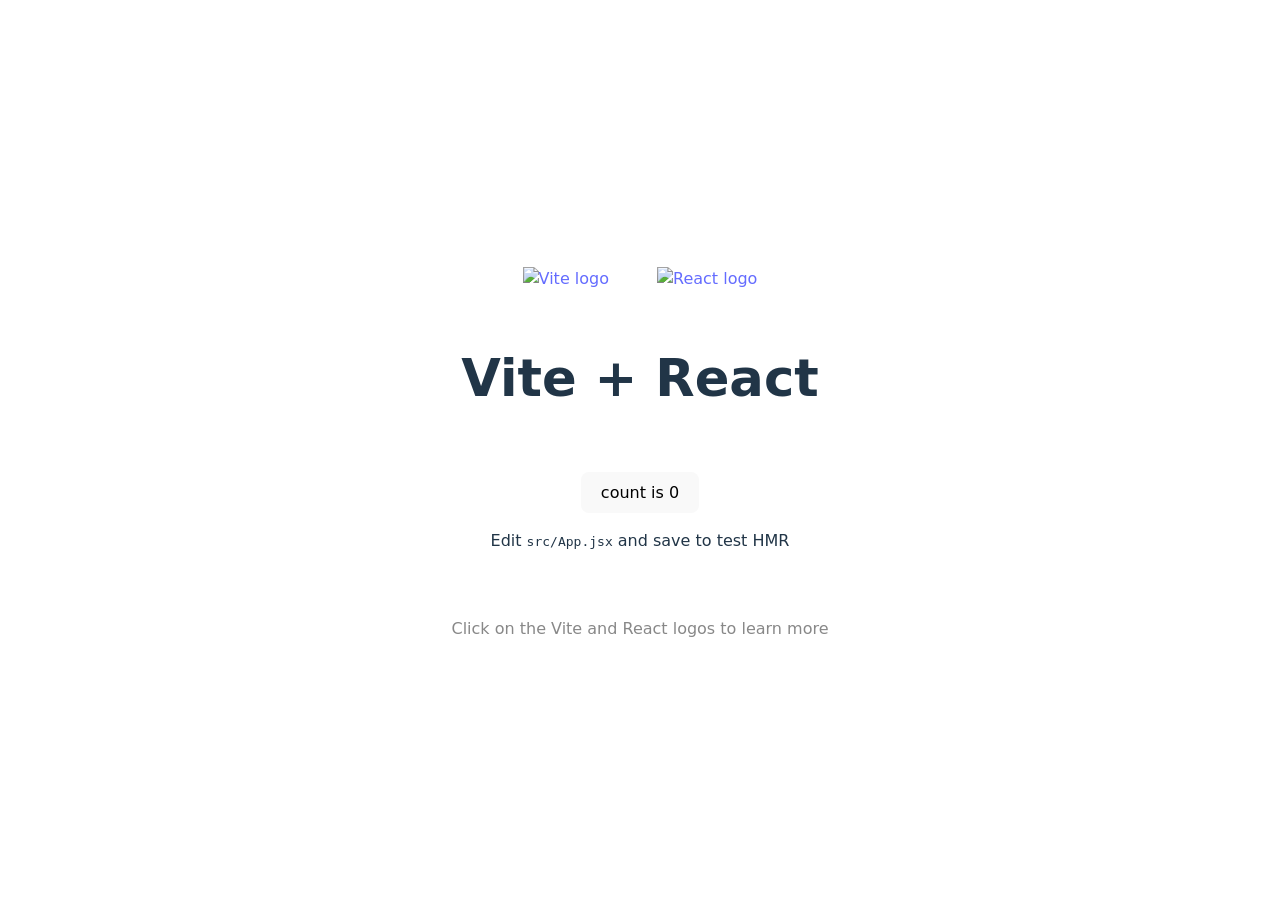
==== index.html @ d5a44532 "Add files via upload" ====
<!doctype html>
<html lang="en">
  <head>
    <meta charset="UTF-8" />
    <link rel="icon" type="image/svg+xml" href="/vite.svg" />
    <meta name="viewport" content="width=device-width, initial-scale=1.0" />
    <title>isaacquinapallo.github.io</title>
    <script type="module" crossorigin src="/assets/index-BfkMANgE.js"></script>
    <link rel="stylesheet" crossorigin href="/assets/index-D8b4DHJx.css">
  </head>
  <body>
    <div id="root"></div>
  </body>
</html>
---- assets/index-D8b4DHJx.css ----
:root{font-family:system-ui,Avenir,Helvetica,Arial,sans-serif;line-height:1.5;font-weight:400;color-scheme:light dark;color:#ffffffde;background-color:#242424;font-synthesis:none;text-rendering:optimizeLegibility;-webkit-font-smoothing:antialiased;-moz-osx-font-smoothing:grayscale}a{font-weight:500;color:#646cff;text-decoration:inherit}a:hover{color:#535bf2}body{margin:0;display:flex;place-items:center;min-width:320px;min-height:100vh}h1{font-size:3.2em;line-height:1.1}button{border-radius:8px;border:1px solid transparent;padding:.6em 1.2em;font-size:1em;font-weight:500;font-family:inherit;background-color:#1a1a1a;cursor:pointer;transition:border-color .25s}button:hover{border-color:#646cff}button:focus,button:focus-visible{outline:4px auto -webkit-focus-ring-color}@media (prefers-color-scheme: light){:root{color:#213547;background-color:#fff}a:hover{color:#747bff}button{background-color:#f9f9f9}}#root{max-width:1280px;margin:0 auto;padding:2rem;text-align:center}.logo{height:6em;padding:1.5em;will-change:filter;transition:filter .3s}.logo:hover{filter:drop-shadow(0 0 2em #646cffaa)}.logo.react:hover{filter:drop-shadow(0 0 2em #61dafbaa)}@keyframes logo-spin{0%{transform:rotate(0)}to{transform:rotate(360deg)}}@media (prefers-reduced-motion: no-preference){a:nth-of-type(2) .logo{animation:logo-spin infinite 20s linear}}.card{padding:2em}.read-the-docs{color:#888}
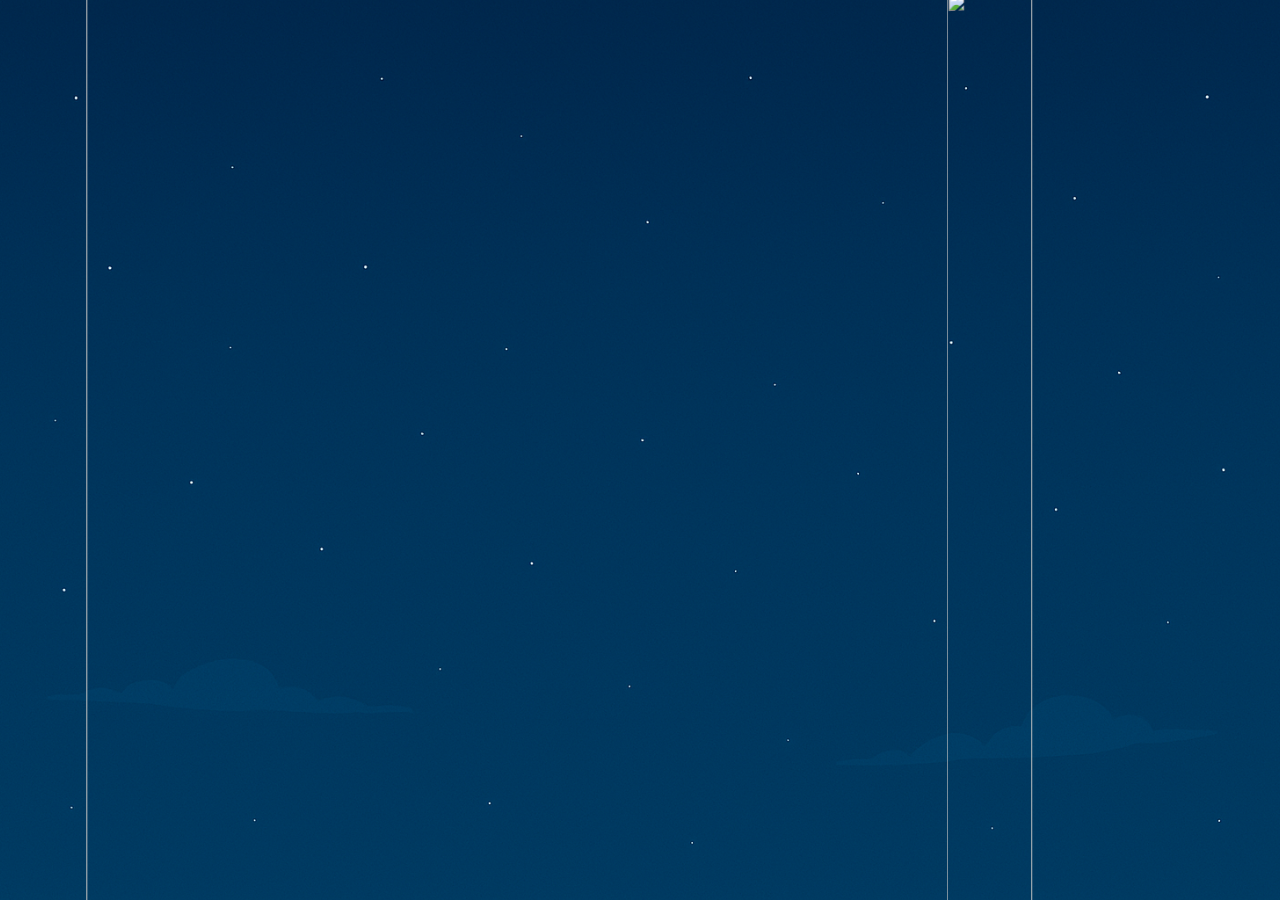
==== commit a8c93ddc: "Add files via upload Deploy sitio Next.js a GitHub Pages" ====
--- a/index.html
+++ b/index.html
@@ -1,14 +1,121 @@
-<!doctype html>
-<html lang="en">
-  <head>
-    <meta charset="UTF-8" />
-    <link rel="icon" type="image/svg+xml" href="/vite.svg" />
-    <meta name="viewport" content="width=device-width, initial-scale=1.0" />
-    <title>isaacquinapallo.github.io</title>
-    <script type="module" crossorigin src="/assets/index-BfkMANgE.js"></script>
-    <link rel="stylesheet" crossorigin href="/assets/index-D8b4DHJx.css">
-  </head>
-  <body>
-    <div id="root"></div>
-  </body>
-</html>
+<!DOCTYPE html><!--a7aXiqCaIc1jS71VJ3Pgm--><html lang="en"><head><meta charSet="utf-8"/><meta name="viewport" content="width=device-width, initial-scale=1"/><link rel="preload" href="/_next/static/media/797e433ab948586e-s.p.dbea232f.woff2" as="font" crossorigin="" type="font/woff2"/><link rel="preload" href="/_next/static/media/caa3a2e1cccd8315-s.p.853070df.woff2" as="font" crossorigin="" type="font/woff2"/><link rel="preload" as="image" href="/Carousel/Puerta Corrediza/Puerta Izquierda.svg"/><link rel="preload" as="image" href="/Carousel/Puerta Corrediza/Puerta Derecha.svg"/><link rel="preload" as="image" href="/Carousel/Escritorio/Persona y Escritorio Todo Apagado Oscuro.png"/><link rel="preload" as="image" href="/Carousel/Oficina/Sombra de Silla.png"/><link rel="preload" as="image" href="/Carousel/Oficina/Sombra de Escritorio.png"/><link rel="preload" as="image" href="/Carousel/Escritorio/Persona y Escritorio Todo Prendido.png"/><link rel="preload" as="image" href="/Carousel/Escritorio/Persona y Escritorio Todo Prendido Dado Vuelta.png"/><link rel="preload" as="image" href="/Carousel/Luna/Luna.svg"/><link rel="preload" as="image" href="/Header/main_Logo B Sin fondo.svg"/><link rel="preload" as="image" href="/Carousel/Oficina/1_Oficina_Incompleta_Con_Suelo_Luz_Columnas.png"/><link rel="stylesheet" href="/_next/static/chunks/6930494e58803799.css" data-precedence="next"/><link rel="preload" as="script" fetchPriority="low" href="/_next/static/chunks/8e9ef9e538707d31.js"/><script src="/_next/static/chunks/a5201f5752a5ea5b.js" async=""></script><script src="/_next/static/chunks/7a9e52be6ae64445.js" async=""></script><script src="/_next/static/chunks/turbopack-adad2df89b866db7.js" async=""></script><script src="/_next/static/chunks/00231a3ba1803e82.js" async=""></script><script src="/_next/static/chunks/c80fb81ac41a5ac6.js" async=""></script><script src="/_next/static/chunks/fcfad3c77d95e8aa.js" async=""></script><link rel="preload" as="image" href="/Carousel/Oficina/2_ Sombra de Oficina en Oscuridad.png"/><link rel="preload" as="image" href="/Carousel/Oficina/Planta Derecha.png"/><link rel="preload" as="image" href="/Carousel/Oficina/Planta Izquierda.png"/><link rel="preload" as="image" href="/Carousel/Oficina/Techo Sin Luz.png"/><link rel="preload" as="image" href="/Carousel/Oficina/Techo Con Luz.png"/><link rel="preload" as="image" href="/Header/Casa.svg"/><link rel="preload" as="image" href="/Header/perfil.svg"/><link rel="preload" as="image" href="/Header/Experiencia_Laboral.svg"/><link rel="preload" as="image" href="/Header/Correo.svg"/><link rel="preload" as="image" href="/Header/Github.svg"/><link rel="preload" as="image" href="/Header/Linkedin.svg"/><meta name="next-size-adjust" content=""/><title>Portafolio</title><script src="/_next/static/chunks/a6dad97d9634a72d.js" noModule=""></script></head><body class="geist_a71539c9-module__T19VSG__variable geist_mono_8d43a2aa-module__8Li5zG__variable antialiased"><div hidden=""><!--$--><!--/$--></div><div class="fixed inset-0 overflow-hidden"><div class="absolute inset-0" style="background-image:url(&#x27;/Carousel/Cielo/1_Cielo%20Nocturno.png&#x27;);background-size:cover;background-position:center"></div><div class="absolute inset-0 flex items-center justify-center"><div class="relative w-screen h-screen overflow-hidden" style="perspective:2000px"><img src="/Carousel/Puerta Corrediza/Puerta Izquierda.svg" class=" absolute left-0 top-1/2 -translate-y-1/2 w-[100%] sm:w-[50%] md:w-[45%] lg:w-[45%] xl:w-[26%] h-[120%] sm:h-[315%] md:h-[310%] lg:h-[105%] object-contain z-30 " style="transform-origin:left center"/><img src="/Carousel/Puerta Corrediza/Puerta Derecha.svg" class=" absolute right-0 top-1/2 -translate-y-1/2 w-[100%] sm:w-[50%] md:w-[45%] lg:w-[45%] xl:w-[26%] h-[120%] sm:h-[315%] md:h-[310%] lg:h-[105%] object-contain z-30 " style="transform-origin:right center"/><img src="/Carousel/Escritorio/Persona y Escritorio Todo Apagado Oscuro.png" class="absolute opacity-0 w-[80%] bottom-0 left-1/2 -translate-x-1/2 z-100"/><img src="/Carousel/Oficina/Sombra de Silla.png" class="absolute opacity-0 w-[80%] bottom-0 left-1/2 -translate-x-1/2 z-100"/><img src="/Carousel/Oficina/Sombra de Escritorio.png" class="absolute opacity-0 w-[80%] bottom-0 left-1/2 -translate-x-1/2 z-100"/><img src="/Carousel/Escritorio/Persona y Escritorio Todo Prendido.png" class="absolute opacity-0 w-[80%] bottom-0 left-1/2 -translate-x-1/2 z-100"/><img src="/Carousel/Escritorio/Persona y Escritorio Todo Prendido Dado Vuelta.png" class="absolute opacity-0 w-[80%] bottom-0 left-1/2 -translate-x-1/2 z-100"/><img src="/Carousel/Luna/Luna.svg" class=" absolute opacity-0 left-1/2 -translate-x-1/2 z-10 top-[14%] w-45 h-35 sm:w-40 sm:h-40 md:w-56 md:h-56 lg:w-60 lg:h-45 xl:w-70 xl:h-60 " alt="Luna"/><img src="/Header/main_Logo B Sin fondo.svg" alt="Logo" class=" absolute opacity-0 left-1/2 -translate-x-1/2 z-10 top-[19%] sm:top-[17%] md:top-[18%] lg:top-[19%] w-20 sm:w-24 md:w-28 lg:w-32 h-auto "/><img src="/Carousel/Oficina/1_Oficina_Incompleta_Con_Suelo_Luz_Columnas.png" alt="Oficina" class=" absolute opacity-0 left-1/2 -translate-x-1/2 bottom-[-4%] sm:bottom-[-2%] md:bottom-[-2%] lg:bottom-[-18%] w-[155%] sm:w-[145%] md:w-[130%] lg:w-[115%] h-auto z-20 "/><img src="/Carousel/Oficina/2_ Sombra de Oficina en Oscuridad.png" alt="Sombra" class=" absolute opacity-0 left-1/2 -translate-x-1/2 bottom-[-2%] sm:bottom-[-4%] md:bottom-[-4%] lg:bottom-[-14%] w-[200%] sm:w-[185%] md:w-[170%] lg:w-[155%] h-auto z-20 "/><img alt="Edificios fase 1" loading="lazy" width="1920" height="1080" decoding="async" data-nimg="1" class=" absolute opacity-0 bottom-[+3%] sm:bottom-[0%] md:bottom-[6%] lg:bottom-[-5%] xl:bottom-[-6%] left-1/2 -translate-x-1/2 w-[90%] h-auto max-w-none " style="color:transparent;z-index:15" src="/Carousel/Edificios/1_Edificios.png"/><img alt="Edificios fase 2" loading="lazy" width="1920" height="1080" decoding="async" data-nimg="1" class=" absolute opacity-0 bottom-[+3%] sm:bottom-[0%] md:bottom-[6%] lg:bottom-[-5%] xl:bottom-[-6%] left-1/2 -translate-x-1/2 w-[90%] h-auto max-w-none " style="color:transparent;z-index:14" src="/Carousel/Edificios/2_Edificios.png"/><img alt="Edificios fase 3" loading="lazy" width="1920" height="1080" decoding="async" data-nimg="1" class=" absolute opacity-0 bottom-[+3%] sm:bottom-[0%] md:bottom-[6%] lg:bottom-[-5%] xl:bottom-[-6%] left-1/2 -translate-x-1/2 w-[90%] h-auto max-w-none " style="color:transparent;z-index:13" src="/Carousel/Edificios/3_Edificios.png"/><img alt="Edificios fase 4" loading="lazy" width="1920" height="1080" decoding="async" data-nimg="1" class=" absolute opacity-0 bottom-[+3%] sm:bottom-[0%] md:bottom-[6%] lg:bottom-[-5%] xl:bottom-[-6%] left-1/2 -translate-x-1/2 w-[90%] h-auto max-w-none " style="color:transparent;z-index:12" src="/Carousel/Edificios/4_Edificios.png"/><img alt="Edificios fase 5" loading="lazy" width="1920" height="1080" decoding="async" data-nimg="1" class=" absolute opacity-0 bottom-[+3%] sm:bottom-[0%] md:bottom-[6%] lg:bottom-[-5%] xl:bottom-[-6%] left-1/2 -translate-x-1/2 w-[90%] h-auto max-w-none " style="color:transparent;z-index:11" src="/Carousel/Edificios/5_Edificios.png"/><img alt="Edificios fase 6" loading="lazy" width="1920" height="1080" decoding="async" data-nimg="1" class=" absolute opacity-0 bottom-[+3%] sm:bottom-[0%] md:bottom-[6%] lg:bottom-[-5%] xl:bottom-[-6%] left-1/2 -translate-x-1/2 w-[90%] h-auto max-w-none " style="color:transparent;z-index:10" src="/Carousel/Edificios/6_Edificios.png"/><img src="/Carousel/Oficina/Planta Derecha.png" class="absolute opacity-0 bottom-0 right-0 w-[90%] z-25"/><img src="/Carousel/Oficina/Planta Izquierda.png" class="absolute opacity-0 bottom-0 left-0 w-[90%] z-25"/><img src="/Carousel/Oficina/Techo Sin Luz.png" alt="Techo" class=" absolute opacity-0 top-[-2%] left-1/2 -translate-x-1/2 w-[140%] sm:w-[132%] md:w-[122%] lg:w-[112%] xl:w-[106%] h-auto max-w-none z-30 "/><img src="/Carousel/Oficina/Techo Con Luz.png" alt="Techo Encendido" class=" absolute opacity-0 top-[-2%] left-1/2 -translate-x-1/2 w-[140%] sm:w-[132%] md:w-[122%] lg:w-[112%] xl:w-[106%] h-auto max-w-none z-30 "/><div class="   absolute z-[220]   cursor-pointer   opacity-0   w-[60%] max-w-[180px] /* tamaño base */   sm:w-[55%] sm:max-w-[290px] /* tamaño para pantallas pequeñas */   md:w-[45%] md:max-w-[690px] /* tamaño para pantallas medianas */   lg:w-[40%] lg:max-w-[500px] /* tamaño para pantallas grandes */      /* posicion a la derecha  */   left-[42%] sm:left-[48%] md:left-[45%] lg:left-[45%] xl:left-[48%]      bottom-[28%] /* posición base */   sm:bottom-[50%] /* posición para pantallas pequeñas */   md:bottom-[40%] /* posición para pantallas medianas */   lg:bottom-[60%] /* posición para pantallas grandes */   xl:bottom-[65%] /* posición para pantallas extra grandes */      rounded-2xl bg-white text-[#222]   shadow-2xl px-4 py-3   "><div class="   absolute left-6 bottom-[-14px]   w-0 h-0   border-l-[14px] border-l-transparent   border-r-[14px] border-r-transparent   border-t-[16px] border-t-white   "></div><p class="text-[15px] leading-4   sm:text-[18px] sm:leading-4   md:text-[20px] md:leading-5   lg:text-[20px] lg:leading-5   xl:text-[15px] xl:leading-6">Mi enfoque combina programación, análisis de datos y marketing digital para crear soluciones funcionales, atractivas y alineadas con los objetivos del cliente. 💡</p><div class="mt-2 flex items-center justify-between"><span class="text-[10px] text-gray-500 sm:text-xs">Click para continuar</span><span class="text-[10px] text-gray-400 sm:text-xs">1<!-- -->/<!-- -->5</span></div></div><div class=" fixed left-6 top-1/2 -translate-y-1/2 opacity-0 flex flex-col items-center gap-3 rounded-[28px] p-2 bg-black/40 backdrop-blur-md z-[200] "><a href="/" class="
+    group relative
+    bg-white rounded-full
+    transition-all duration-300 ease-out
+    hover:-translate-y-2 hover:scale-[1.18]
+    hover:shadow-[0_0_28px_rgba(255,255,255,0.9)]
+    active:scale-110
+  "><img src="/Header/Casa.svg" alt="Home" class="
+    object-center p-3
+    w-12 h-12 sm:w-14 sm:h-14 md:w-16 md:h-16
+    transition-transform duration-300 ease-out
+    group-hover:scale-110
+  "/><span class="
+    pointer-events-none
+    absolute top-1/2 -translate-y-1/2 left-[120%]
+    opacity-0 group-hover:opacity-100
+    transition-all duration-200
+    bg-black/80 text-white text-sm sm:text-base
+    px-3 py-2 rounded-md
+    whitespace-nowrap
+  ">Home</span></a><button type="button" class="
+    group relative
+    bg-white rounded-full
+    transition-all duration-300 ease-out
+    hover:-translate-y-2 hover:scale-[1.18]
+    hover:shadow-[0_0_28px_rgba(255,255,255,0.9)]
+    active:scale-110
+  "><img src="/Header/perfil.svg" alt="Perfil" class="
+    object-center p-3
+    w-12 h-12 sm:w-14 sm:h-14 md:w-16 md:h-16
+    transition-transform duration-300 ease-out
+    group-hover:scale-110
+  "/><span class="
+    pointer-events-none
+    absolute top-1/2 -translate-y-1/2 left-[120%]
+    opacity-0 group-hover:opacity-100
+    transition-all duration-200
+    bg-black/80 text-white text-sm sm:text-base
+    px-3 py-2 rounded-md
+    whitespace-nowrap
+  ">Perfil</span></button><button type="button" class="
+    group relative
+    bg-white rounded-full
+    transition-all duration-300 ease-out
+    hover:-translate-y-2 hover:scale-[1.18]
+    hover:shadow-[0_0_28px_rgba(255,255,255,0.9)]
+    active:scale-110
+  "><img src="/Header/Experiencia_Laboral.svg" alt="Experiencia" class="
+    object-center p-3
+    w-12 h-12 sm:w-14 sm:h-14 md:w-16 md:h-16
+    transition-transform duration-300 ease-out
+    group-hover:scale-110
+  "/><span class="
+    pointer-events-none
+    absolute top-1/2 -translate-y-1/2 left-[120%]
+    opacity-0 group-hover:opacity-100
+    transition-all duration-200
+    bg-black/80 text-white text-sm sm:text-base
+    px-3 py-2 rounded-md
+    whitespace-nowrap
+  ">Experiencia</span></button><a href="mailto:isaacquinapallo@gmail.com" target="_blank" rel="noopener noreferrer" class="
+    group relative
+    bg-white rounded-full
+    transition-all duration-300 ease-out
+    hover:-translate-y-2 hover:scale-[1.18]
+    hover:shadow-[0_0_28px_rgba(255,255,255,0.9)]
+    active:scale-110
+  "><img src="/Header/Correo.svg" alt="Correo" class="
+    object-center p-3
+    w-12 h-12 sm:w-14 sm:h-14 md:w-16 md:h-16
+    transition-transform duration-300 ease-out
+    group-hover:scale-110
+  "/><span class="
+    pointer-events-none
+    absolute top-1/2 -translate-y-1/2 left-[120%]
+    opacity-0 group-hover:opacity-100
+    transition-all duration-200
+    bg-black/80 text-white text-sm sm:text-base
+    px-3 py-2 rounded-md
+    whitespace-nowrap
+  ">Correo</span></a><a href="https://github.com/isaacquinapallo" target="_blank" rel="noopener noreferrer" class="
+    group relative
+    bg-white rounded-full
+    transition-all duration-300 ease-out
+    hover:-translate-y-2 hover:scale-[1.18]
+    hover:shadow-[0_0_28px_rgba(255,255,255,0.9)]
+    active:scale-110
+  "><img src="/Header/Github.svg" alt="Github" class="
+    object-center p-3
+    w-12 h-12 sm:w-14 sm:h-14 md:w-16 md:h-16
+    transition-transform duration-300 ease-out
+    group-hover:scale-110
+  "/><span class="
+    pointer-events-none
+    absolute top-1/2 -translate-y-1/2 left-[120%]
+    opacity-0 group-hover:opacity-100
+    transition-all duration-200
+    bg-black/80 text-white text-sm sm:text-base
+    px-3 py-2 rounded-md
+    whitespace-nowrap
+  ">Github</span></a><a href="https://www.linkedin.com/in/isaacquinapallo/" target="_blank" rel="noopener noreferrer" class="
+    group relative
+    bg-white rounded-full
+    transition-all duration-300 ease-out
+    hover:-translate-y-2 hover:scale-[1.18]
+    hover:shadow-[0_0_28px_rgba(255,255,255,0.9)]
+    active:scale-110
+  "><img src="/Header/Linkedin.svg" alt="Linkedin" class="
+    object-center p-3
+    w-12 h-12 sm:w-14 sm:h-14 md:w-16 md:h-16
+    transition-transform duration-300 ease-out
+    group-hover:scale-110
+  "/><span class="
+    pointer-events-none
+    absolute top-1/2 -translate-y-1/2 left-[120%]
+    opacity-0 group-hover:opacity-100
+    transition-all duration-200
+    bg-black/80 text-white text-sm sm:text-base
+    px-3 py-2 rounded-md
+    whitespace-nowrap
+  ">Linkedin</span></a></div><button class="fixed bottom-4 left-4 z-[200] px-4 py-2 bg-black/80 text-white rounded-lg shadow-lg hover:bg-black transition-all duration-300">Saltar animación</button></div></div></div><!--$--><!--/$--><script src="/_next/static/chunks/8e9ef9e538707d31.js" id="_R_" async=""></script><script>(self.__next_f=self.__next_f||[]).push([0])</script><script>self.__next_f.push([1,"1:\"$Sreact.fragment\"\n2:I[1304,[\"/_next/static/chunks/00231a3ba1803e82.js\",\"/_next/static/chunks/c80fb81ac41a5ac6.js\"],\"default\"]\n3:I[58604,[\"/_next/static/chunks/00231a3ba1803e82.js\",\"/_next/static/chunks/c80fb81ac41a5ac6.js\"],\"default\"]\n4:I[6531,[\"/_next/static/chunks/00231a3ba1803e82.js\",\"/_next/static/chunks/c80fb81ac41a5ac6.js\"],\"ClientPageRoot\"]\n5:I[15464,[\"/_next/static/chunks/00231a3ba1803e82.js\",\"/_next/static/chunks/fcfad3c77d95e8aa.js\"],\"default\"]\n8:I[71310,[\"/_next/static/chunks/00231a3ba1803e82.js\",\"/_next/static/chunks/c80fb81ac41a5ac6.js\"],\"OutletBoundary\"]\n9:\"$Sreact.suspense\"\nb:I[71310,[\"/_next/static/chunks/00231a3ba1803e82.js\",\"/_next/static/chunks/c80fb81ac41a5ac6.js\"],\"ViewportBoundary\"]\nd:I[71310,[\"/_next/static/chunks/00231a3ba1803e82.js\",\"/_next/static/chunks/c80fb81ac41a5ac6.js\"],\"MetadataBoundary\"]\nf:I[73851,[\"/_next/static/chunks/00231a3ba1803e82.js\",\"/_next/static/chunks/c80fb81ac41a5ac6.js\"],\"default\"]\n:HL[\"/_next/static/chunks/6930494e58803799.css\",\"style\"]\n:HL[\"/_next/static/media/797e433ab948586e-s.p.dbea232f.woff2\",\"font\",{\"crossOrigin\":\"\",\"type\":\"font/woff2\"}]\n:HL[\"/_next/static/media/caa3a2e1cccd8315-s.p.853070df.woff2\",\"font\",{\"crossOrigin\":\"\",\"type\":\"font/woff2\"}]\n"])</script><script>self.__next_f.push([1,"0:{\"P\":null,\"b\":\"a7aXiqCaIc1jS71VJ3Pgm\",\"c\":[\"\",\"\"],\"q\":\"\",\"i\":false,\"f\":[[[\"\",{\"children\":[\"__PAGE__\",{}]},\"$undefined\",\"$undefined\",true],[[\"$\",\"$1\",\"c\",{\"children\":[[[\"$\",\"link\",\"0\",{\"rel\":\"stylesheet\",\"href\":\"/_next/static/chunks/6930494e58803799.css\",\"precedence\":\"next\",\"crossOrigin\":\"$undefined\",\"nonce\":\"$undefined\"}]],[\"$\",\"html\",null,{\"lang\":\"en\",\"children\":[\"$\",\"body\",null,{\"className\":\"geist_a71539c9-module__T19VSG__variable geist_mono_8d43a2aa-module__8Li5zG__variable antialiased\",\"children\":[\"$\",\"$L2\",null,{\"parallelRouterKey\":\"children\",\"error\":\"$undefined\",\"errorStyles\":\"$undefined\",\"errorScripts\":\"$undefined\",\"template\":[\"$\",\"$L3\",null,{}],\"templateStyles\":\"$undefined\",\"templateScripts\":\"$undefined\",\"notFound\":[[[\"$\",\"title\",null,{\"children\":\"404: This page could not be found.\"}],[\"$\",\"div\",null,{\"style\":{\"fontFamily\":\"system-ui,\\\"Segoe UI\\\",Roboto,Helvetica,Arial,sans-serif,\\\"Apple Color Emoji\\\",\\\"Segoe UI Emoji\\\"\",\"height\":\"100vh\",\"textAlign\":\"center\",\"display\":\"flex\",\"flexDirection\":\"column\",\"alignItems\":\"center\",\"justifyContent\":\"center\"},\"children\":[\"$\",\"div\",null,{\"children\":[[\"$\",\"style\",null,{\"dangerouslySetInnerHTML\":{\"__html\":\"body{color:#000;background:#fff;margin:0}.next-error-h1{border-right:1px solid rgba(0,0,0,.3)}@media (prefers-color-scheme:dark){body{color:#fff;background:#000}.next-error-h1{border-right:1px solid rgba(255,255,255,.3)}}\"}}],[\"$\",\"h1\",null,{\"className\":\"next-error-h1\",\"style\":{\"display\":\"inline-block\",\"margin\":\"0 20px 0 0\",\"padding\":\"0 23px 0 0\",\"fontSize\":24,\"fontWeight\":500,\"verticalAlign\":\"top\",\"lineHeight\":\"49px\"},\"children\":404}],[\"$\",\"div\",null,{\"style\":{\"display\":\"inline-block\"},\"children\":[\"$\",\"h2\",null,{\"style\":{\"fontSize\":14,\"fontWeight\":400,\"lineHeight\":\"49px\",\"margin\":0},\"children\":\"This page could not be found.\"}]}]]}]}]],[]],\"forbidden\":\"$undefined\",\"unauthorized\":\"$undefined\"}]}]}]]}],{\"children\":[[\"$\",\"$1\",\"c\",{\"children\":[[\"$\",\"$L4\",null,{\"Component\":\"$5\",\"serverProvidedParams\":{\"searchParams\":{},\"params\":{},\"promises\":[\"$@6\",\"$@7\"]}}],[[\"$\",\"script\",\"script-0\",{\"src\":\"/_next/static/chunks/00231a3ba1803e82.js\",\"async\":true,\"nonce\":\"$undefined\"}],[\"$\",\"script\",\"script-1\",{\"src\":\"/_next/static/chunks/fcfad3c77d95e8aa.js\",\"async\":true,\"nonce\":\"$undefined\"}]],[\"$\",\"$L8\",null,{\"children\":[\"$\",\"$9\",null,{\"name\":\"Next.MetadataOutlet\",\"children\":\"$@a\"}]}]]}],{},null,false,false]},null,false,false],[\"$\",\"$1\",\"h\",{\"children\":[null,[\"$\",\"$Lb\",null,{\"children\":\"$@c\"}],[\"$\",\"div\",null,{\"hidden\":true,\"children\":[\"$\",\"$Ld\",null,{\"children\":[\"$\",\"$9\",null,{\"name\":\"Next.Metadata\",\"children\":\"$@e\"}]}]}],[\"$\",\"meta\",null,{\"name\":\"next-size-adjust\",\"content\":\"\"}]]}],false]],\"m\":\"$undefined\",\"G\":[\"$f\",[]],\"S\":true}\n"])</script><script>self.__next_f.push([1,"6:{}\n7:\"$0:f:0:1:1:children:0:props:children:0:props:serverProvidedParams:params\"\n"])</script><script>self.__next_f.push([1,"c:[[\"$\",\"meta\",\"0\",{\"charSet\":\"utf-8\"}],[\"$\",\"meta\",\"1\",{\"name\":\"viewport\",\"content\":\"width=device-width, initial-scale=1\"}]]\n"])</script><script>self.__next_f.push([1,"e:[[\"$\",\"title\",\"0\",{\"children\":\"Portafolio\"}]]\na:null\n"])</script></body></html>
--- a/_next/static/chunks/6930494e58803799.css
+++ b/_next/static/chunks/6930494e58803799.css
@@ -0,0 +1,3 @@
+@font-face{font-family:Geist;font-style:normal;font-weight:100 900;font-display:swap;src:url(../media/8a480f0b521d4e75-s.8e0177b5.woff2)format("woff2");unicode-range:U+301,U+400-45F,U+490-491,U+4B0-4B1,U+2116}@font-face{font-family:Geist;font-style:normal;font-weight:100 900;font-display:swap;src:url(../media/7178b3e590c64307-s.b97b3418.woff2)format("woff2");unicode-range:U+100-2BA,U+2BD-2C5,U+2C7-2CC,U+2CE-2D7,U+2DD-2FF,U+304,U+308,U+329,U+1D00-1DBF,U+1E00-1E9F,U+1EF2-1EFF,U+2020,U+20A0-20AB,U+20AD-20C0,U+2113,U+2C60-2C7F,U+A720-A7FF}@font-face{font-family:Geist;font-style:normal;font-weight:100 900;font-display:swap;src:url(../media/caa3a2e1cccd8315-s.p.853070df.woff2)format("woff2");unicode-range:U+??,U+131,U+152-153,U+2BB-2BC,U+2C6,U+2DA,U+2DC,U+304,U+308,U+329,U+2000-206F,U+20AC,U+2122,U+2191,U+2193,U+2212,U+2215,U+FEFF,U+FFFD}@font-face{font-family:Geist Fallback;src:local(Arial);ascent-override:95.94%;descent-override:28.16%;line-gap-override:0.0%;size-adjust:104.76%}.geist_a71539c9-module__T19VSG__className{font-family:Geist,Geist Fallback;font-style:normal}.geist_a71539c9-module__T19VSG__variable{--font-geist-sans:"Geist","Geist Fallback"}
+@font-face{font-family:Geist Mono;font-style:normal;font-weight:100 900;font-display:swap;src:url(../media/4fa387ec64143e14-s.c1fdd6c2.woff2)format("woff2");unicode-range:U+301,U+400-45F,U+490-491,U+4B0-4B1,U+2116}@font-face{font-family:Geist Mono;font-style:normal;font-weight:100 900;font-display:swap;src:url(../media/bbc41e54d2fcbd21-s.799d8ef8.woff2)format("woff2");unicode-range:U+100-2BA,U+2BD-2C5,U+2C7-2CC,U+2CE-2D7,U+2DD-2FF,U+304,U+308,U+329,U+1D00-1DBF,U+1E00-1E9F,U+1EF2-1EFF,U+2020,U+20A0-20AB,U+20AD-20C0,U+2113,U+2C60-2C7F,U+A720-A7FF}@font-face{font-family:Geist Mono;font-style:normal;font-weight:100 900;font-display:swap;src:url(../media/797e433ab948586e-s.p.dbea232f.woff2)format("woff2");unicode-range:U+??,U+131,U+152-153,U+2BB-2BC,U+2C6,U+2DA,U+2DC,U+304,U+308,U+329,U+2000-206F,U+20AC,U+2122,U+2191,U+2193,U+2212,U+2215,U+FEFF,U+FFFD}@font-face{font-family:Geist Mono Fallback;src:local(Arial);ascent-override:74.67%;descent-override:21.92%;line-gap-override:0.0%;size-adjust:134.59%}.geist_mono_8d43a2aa-module__8Li5zG__className{font-family:Geist Mono,Geist Mono Fallback;font-style:normal}.geist_mono_8d43a2aa-module__8Li5zG__variable{--font-geist-mono:"Geist Mono","Geist Mono Fallback"}
+@layer properties{@supports (((-webkit-hyphens:none)) and (not (margin-trim:inline))) or ((-moz-orient:inline) and (not (color:rgb(from red r g b)))){*,:before,:after,::backdrop{--tw-translate-x:0;--tw-translate-y:0;--tw-translate-z:0;--tw-rotate-x:initial;--tw-rotate-y:initial;--tw-rotate-z:initial;--tw-skew-x:initial;--tw-skew-y:initial;--tw-space-y-reverse:0;--tw-border-style:solid;--tw-leading:initial;--tw-font-weight:initial;--tw-shadow:0 0 #0000;--tw-shadow-color:initial;--tw-shadow-alpha:100%;--tw-inset-shadow:0 0 #0000;--tw-inset-shadow-color:initial;--tw-inset-shadow-alpha:100%;--tw-ring-color:initial;--tw-ring-shadow:0 0 #0000;--tw-inset-ring-color:initial;--tw-inset-ring-shadow:0 0 #0000;--tw-ring-inset:initial;--tw-ring-offset-width:0px;--tw-ring-offset-color:#fff;--tw-ring-offset-shadow:0 0 #0000;--tw-backdrop-blur:initial;--tw-backdrop-brightness:initial;--tw-backdrop-contrast:initial;--tw-backdrop-grayscale:initial;--tw-backdrop-hue-rotate:initial;--tw-backdrop-invert:initial;--tw-backdrop-opacity:initial;--tw-backdrop-saturate:initial;--tw-backdrop-sepia:initial;--tw-duration:initial;--tw-ease:initial;--tw-scale-x:1;--tw-scale-y:1;--tw-scale-z:1}}}@layer theme{:root,:host{--color-gray-50:#f9fafb;--color-gray-200:#e5e7eb;--color-gray-400:#99a1af;--color-gray-500:#6a7282;--color-gray-600:#4a5565;--color-gray-700:#364153;--color-black:#000;--color-white:#fff;--spacing:.25rem;--container-md:28rem;--container-3xl:48rem;--container-4xl:56rem;--text-xs:.75rem;--text-xs--line-height:calc(1/.75);--text-sm:.875rem;--text-sm--line-height:calc(1.25/.875);--text-base:1rem;--text-base--line-height:calc(1.5/1);--text-lg:1.125rem;--text-lg--line-height:calc(1.75/1.125);--text-xl:1.25rem;--text-xl--line-height:calc(1.75/1.25);--text-2xl:1.5rem;--text-2xl--line-height:calc(2/1.5);--text-3xl:1.875rem;--text-3xl--line-height:calc(2.25/1.875);--font-weight-semibold:600;--font-weight-bold:700;--radius-md:.375rem;--radius-lg:.5rem;--radius-xl:.75rem;--radius-2xl:1rem;--radius-3xl:1.5rem;--ease-out:cubic-bezier(0,0,.2,1);--blur-sm:8px;--blur-md:12px;--aspect-video:16/9;--default-transition-duration:.15s;--default-transition-timing-function:cubic-bezier(.4,0,.2,1);--default-font-family:var(--font-geist-sans);--default-mono-font-family:var(--font-geist-mono)}@supports (color:lab(0% 0 0)){:root,:host{--color-gray-50:lab(98.2596% -.247031 -.706708);--color-gray-200:lab(91.6229% -.159085 -2.26791);--color-gray-400:lab(65.9269% -.832707 -8.17474);--color-gray-500:lab(47.7841% -.393212 -10.0268);--color-gray-600:lab(35.6337% -1.58697 -10.8425);--color-gray-700:lab(27.1134% -.956401 -12.3224)}}}@layer base{*,:after,:before,::backdrop{box-sizing:border-box;border:0 solid;margin:0;padding:0}::file-selector-button{box-sizing:border-box;border:0 solid;margin:0;padding:0}html,:host{-webkit-text-size-adjust:100%;tab-size:4;line-height:1.5;font-family:var(--default-font-family,ui-sans-serif,system-ui,sans-serif,"Apple Color Emoji","Segoe UI Emoji","Segoe UI Symbol","Noto Color Emoji");font-feature-settings:var(--default-font-feature-settings,normal);font-variation-settings:var(--default-font-variation-settings,normal);-webkit-tap-highlight-color:transparent}hr{height:0;color:inherit;border-top-width:1px}abbr:where([title]){-webkit-text-decoration:underline dotted;text-decoration:underline dotted}h1,h2,h3,h4,h5,h6{font-size:inherit;font-weight:inherit}a{color:inherit;-webkit-text-decoration:inherit;-webkit-text-decoration:inherit;-webkit-text-decoration:inherit;-webkit-text-decoration:inherit;text-decoration:inherit}b,strong{font-weight:bolder}code,kbd,samp,pre{font-family:var(--default-mono-font-family,ui-monospace,SFMono-Regular,Menlo,Monaco,Consolas,"Liberation Mono","Courier New",monospace);font-feature-settings:var(--default-mono-font-feature-settings,normal);font-variation-settings:var(--default-mono-font-variation-settings,normal);font-size:1em}small{font-size:80%}sub,sup{vertical-align:baseline;font-size:75%;line-height:0;position:relative}sub{bottom:-.25em}sup{top:-.5em}table{text-indent:0;border-color:inherit;border-collapse:collapse}:-moz-focusring{outline:auto}progress{vertical-align:baseline}summary{display:list-item}ol,ul,menu{list-style:none}img,svg,video,canvas,audio,iframe,embed,object{vertical-align:middle;display:block}img,video{max-width:100%;height:auto}button,input,select,optgroup,textarea{font:inherit;font-feature-settings:inherit;font-variation-settings:inherit;letter-spacing:inherit;color:inherit;opacity:1;background-color:#0000;border-radius:0}::file-selector-button{font:inherit;font-feature-settings:inherit;font-variation-settings:inherit;letter-spacing:inherit;color:inherit;opacity:1;background-color:#0000;border-radius:0}:where(select:is([multiple],[size])) optgroup{font-weight:bolder}:where(select:is([multiple],[size])) optgroup option{padding-inline-start:20px}::file-selector-button{margin-inline-end:4px}::placeholder{opacity:1}@supports (not ((-webkit-appearance:-apple-pay-button))) or (contain-intrinsic-size:1px){::placeholder{color:currentColor}@supports (color:color-mix(in lab, red, red)){::placeholder{color:color-mix(in oklab,currentcolor 50%,transparent)}}}textarea{resize:vertical}::-webkit-search-decoration{-webkit-appearance:none}::-webkit-date-and-time-value{min-height:1lh;text-align:inherit}::-webkit-datetime-edit{display:inline-flex}::-webkit-datetime-edit-fields-wrapper{padding:0}::-webkit-datetime-edit{padding-block:0}::-webkit-datetime-edit-year-field{padding-block:0}::-webkit-datetime-edit-month-field{padding-block:0}::-webkit-datetime-edit-day-field{padding-block:0}::-webkit-datetime-edit-hour-field{padding-block:0}::-webkit-datetime-edit-minute-field{padding-block:0}::-webkit-datetime-edit-second-field{padding-block:0}::-webkit-datetime-edit-millisecond-field{padding-block:0}::-webkit-datetime-edit-meridiem-field{padding-block:0}::-webkit-calendar-picker-indicator{line-height:1}:-moz-ui-invalid{box-shadow:none}button,input:where([type=button],[type=reset],[type=submit]){appearance:button}::file-selector-button{appearance:button}::-webkit-inner-spin-button{height:auto}::-webkit-outer-spin-button{height:auto}[hidden]:where(:not([hidden=until-found])){display:none!important}}@layer components;@layer utilities{.pointer-events-none{pointer-events:none}.absolute{position:absolute}.fixed{position:fixed}.relative{position:relative}.inset-0{inset:calc(var(--spacing)*0)}.top-0{top:calc(var(--spacing)*0)}.top-1\/2{top:50%}.top-4{top:calc(var(--spacing)*4)}.top-10{top:calc(var(--spacing)*10)}.top-12{top:calc(var(--spacing)*12)}.top-\[-2\%\]{top:-2%}.top-\[14\%\]{top:14%}.top-\[19\%\]{top:19%}.right-0{right:calc(var(--spacing)*0)}.right-4{right:calc(var(--spacing)*4)}.-bottom-5{bottom:calc(var(--spacing)*-5)}.-bottom-20{bottom:calc(var(--spacing)*-20)}.-bottom-35{bottom:calc(var(--spacing)*-35)}.bottom-0{bottom:calc(var(--spacing)*0)}.bottom-4{bottom:calc(var(--spacing)*4)}.bottom-\[\+3\%\]{bottom:3%}.bottom-\[-2\%\]{bottom:-2%}.bottom-\[-4\%\]{bottom:-4%}.bottom-\[-14px\]{bottom:-14px}.bottom-\[28\%\]{bottom:28%}.left-0{left:calc(var(--spacing)*0)}.left-1\/2{left:50%}.left-4{left:calc(var(--spacing)*4)}.left-6{left:calc(var(--spacing)*6)}.left-\[42\%\]{left:42%}.left-\[120\%\]{left:120%}.z-10{z-index:10}.z-11{z-index:11}.z-12{z-index:12}.z-13{z-index:13}.z-14{z-index:14}.z-15{z-index:15}.z-20{z-index:20}.z-25{z-index:25}.z-30{z-index:30}.z-100,.z-\[100\]{z-index:100}.z-\[200\]{z-index:200}.z-\[220\]{z-index:220}.z-\[300\]{z-index:300}.mt-2{margin-top:calc(var(--spacing)*2)}.mt-6{margin-top:calc(var(--spacing)*6)}.mb-2{margin-bottom:calc(var(--spacing)*2)}.mb-3{margin-bottom:calc(var(--spacing)*3)}.mb-4{margin-bottom:calc(var(--spacing)*4)}.mb-6{margin-bottom:calc(var(--spacing)*6)}.ml-5{margin-left:calc(var(--spacing)*5)}.flex{display:flex}.grid{display:grid}.inline-flex{display:inline-flex}.aspect-video{aspect-ratio:var(--aspect-video)}.h-0{height:calc(var(--spacing)*0)}.h-10{height:calc(var(--spacing)*10)}.h-12{height:calc(var(--spacing)*12)}.h-35{height:calc(var(--spacing)*35)}.h-40{height:calc(var(--spacing)*40)}.h-\[120\%\]{height:120%}.h-auto{height:auto}.h-full{height:100%}.h-screen{height:100vh}.max-h-\[90vh\]{max-height:90vh}.min-h-screen{min-height:100vh}.w-0{width:calc(var(--spacing)*0)}.w-10{width:calc(var(--spacing)*10)}.w-12{width:calc(var(--spacing)*12)}.w-20{width:calc(var(--spacing)*20)}.w-30{width:calc(var(--spacing)*30)}.w-40{width:calc(var(--spacing)*40)}.w-45{width:calc(var(--spacing)*45)}.w-\[25\%\]{width:25%}.w-\[60\%\]{width:60%}.w-\[80\%\]{width:80%}.w-\[90\%\]{width:90%}.w-\[100\%\]{width:100%}.w-\[140\%\]{width:140%}.w-\[150\%\]{width:150%}.w-\[155\%\]{width:155%}.w-\[200\%\]{width:200%}.w-full{width:100%}.w-screen{width:100vw}.max-w-3xl{max-width:var(--container-3xl)}.max-w-4xl{max-width:var(--container-4xl)}.max-w-\[180px\]{max-width:180px}.max-w-\[1600px\]{max-width:1600px}.max-w-md{max-width:var(--container-md)}.max-w-none{max-width:none}.-translate-x-1\/2{--tw-translate-x:calc(calc(1/2*100%)*-1);translate:var(--tw-translate-x)var(--tw-translate-y)}.-translate-y-1\/2{--tw-translate-y:calc(calc(1/2*100%)*-1);translate:var(--tw-translate-x)var(--tw-translate-y)}.transform{transform:var(--tw-rotate-x,)var(--tw-rotate-y,)var(--tw-rotate-z,)var(--tw-skew-x,)var(--tw-skew-y,)}.cursor-pointer{cursor:pointer}.list-disc{list-style-type:disc}.flex-col{flex-direction:column}.flex-wrap{flex-wrap:wrap}.items-center{align-items:center}.justify-between{justify-content:space-between}.justify-center{justify-content:center}.gap-3{gap:calc(var(--spacing)*3)}.gap-6{gap:calc(var(--spacing)*6)}:where(.space-y-2>:not(:last-child)){--tw-space-y-reverse:0;margin-block-start:calc(calc(var(--spacing)*2)*var(--tw-space-y-reverse));margin-block-end:calc(calc(var(--spacing)*2)*calc(1 - var(--tw-space-y-reverse)))}:where(.space-y-4>:not(:last-child)){--tw-space-y-reverse:0;margin-block-start:calc(calc(var(--spacing)*4)*var(--tw-space-y-reverse));margin-block-end:calc(calc(var(--spacing)*4)*calc(1 - var(--tw-space-y-reverse)))}:where(.space-y-5>:not(:last-child)){--tw-space-y-reverse:0;margin-block-start:calc(calc(var(--spacing)*5)*var(--tw-space-y-reverse));margin-block-end:calc(calc(var(--spacing)*5)*calc(1 - var(--tw-space-y-reverse)))}.overflow-hidden{overflow:hidden}.overflow-y-auto{overflow-y:auto}.rounded-2xl{border-radius:var(--radius-2xl)}.rounded-3xl{border-radius:var(--radius-3xl)}.rounded-\[28px\]{border-radius:28px}.rounded-full{border-radius:3.40282e38px}.rounded-lg{border-radius:var(--radius-lg)}.rounded-md{border-radius:var(--radius-md)}.rounded-xl{border-radius:var(--radius-xl)}.border{border-style:var(--tw-border-style);border-width:1px}.border-t-\[16px\]{border-top-style:var(--tw-border-style);border-top-width:16px}.border-r-\[14px\]{border-right-style:var(--tw-border-style);border-right-width:14px}.border-l-\[14px\]{border-left-style:var(--tw-border-style);border-left-width:14px}.border-black{border-color:var(--color-black)}.border-gray-200{border-color:var(--color-gray-200)}.border-t-white{border-top-color:var(--color-white)}.border-r-transparent{border-right-color:#0000}.border-l-transparent{border-left-color:#0000}.bg-black{background-color:var(--color-black)}.bg-black\/40{background-color:#0006}@supports (color:color-mix(in lab, red, red)){.bg-black\/40{background-color:color-mix(in oklab,var(--color-black)40%,transparent)}}.bg-black\/70{background-color:#000000b3}@supports (color:color-mix(in lab, red, red)){.bg-black\/70{background-color:color-mix(in oklab,var(--color-black)70%,transparent)}}.bg-black\/80{background-color:#000c}@supports (color:color-mix(in lab, red, red)){.bg-black\/80{background-color:color-mix(in oklab,var(--color-black)80%,transparent)}}.bg-gray-50{background-color:var(--color-gray-50)}.bg-white{background-color:var(--color-white)}.object-contain{object-fit:contain}.object-center{object-position:center}.p-2{padding:calc(var(--spacing)*2)}.p-3{padding:calc(var(--spacing)*3)}.p-4{padding:calc(var(--spacing)*4)}.p-6{padding:calc(var(--spacing)*6)}.px-3{padding-inline:calc(var(--spacing)*3)}.px-4{padding-inline:calc(var(--spacing)*4)}.py-2{padding-block:calc(var(--spacing)*2)}.py-3{padding-block:calc(var(--spacing)*3)}.pt-2{padding-top:calc(var(--spacing)*2)}.text-2xl{font-size:var(--text-2xl);line-height:var(--tw-leading,var(--text-2xl--line-height))}.text-lg{font-size:var(--text-lg);line-height:var(--tw-leading,var(--text-lg--line-height))}.text-sm{font-size:var(--text-sm);line-height:var(--tw-leading,var(--text-sm--line-height))}.text-xl{font-size:var(--text-xl);line-height:var(--tw-leading,var(--text-xl--line-height))}.text-\[10px\]{font-size:10px}.text-\[15px\]{font-size:15px}.leading-4{--tw-leading:calc(var(--spacing)*4);line-height:calc(var(--spacing)*4)}.leading-6{--tw-leading:calc(var(--spacing)*6);line-height:calc(var(--spacing)*6)}.leading-7{--tw-leading:calc(var(--spacing)*7);line-height:calc(var(--spacing)*7)}.font-bold{--tw-font-weight:var(--font-weight-bold);font-weight:var(--font-weight-bold)}.font-semibold{--tw-font-weight:var(--font-weight-semibold);font-weight:var(--font-weight-semibold)}.whitespace-nowrap{white-space:nowrap}.text-\[\#222\]{color:#222}.text-gray-400{color:var(--color-gray-400)}.text-gray-500{color:var(--color-gray-500)}.text-gray-600{color:var(--color-gray-600)}.text-gray-700{color:var(--color-gray-700)}.text-white{color:var(--color-white)}.antialiased{-webkit-font-smoothing:antialiased;-moz-osx-font-smoothing:grayscale}.opacity-0{opacity:0}.shadow-2xl{--tw-shadow:0 25px 50px -12px var(--tw-shadow-color,#00000040);box-shadow:var(--tw-inset-shadow),var(--tw-inset-ring-shadow),var(--tw-ring-offset-shadow),var(--tw-ring-shadow),var(--tw-shadow)}.shadow-lg{--tw-shadow:0 10px 15px -3px var(--tw-shadow-color,#0000001a),0 4px 6px -4px var(--tw-shadow-color,#0000001a);box-shadow:var(--tw-inset-shadow),var(--tw-inset-ring-shadow),var(--tw-ring-offset-shadow),var(--tw-ring-shadow),var(--tw-shadow)}.backdrop-blur-md{--tw-backdrop-blur:blur(var(--blur-md));-webkit-backdrop-filter:var(--tw-backdrop-blur,)var(--tw-backdrop-brightness,)var(--tw-backdrop-contrast,)var(--tw-backdrop-grayscale,)var(--tw-backdrop-hue-rotate,)var(--tw-backdrop-invert,)var(--tw-backdrop-opacity,)var(--tw-backdrop-saturate,)var(--tw-backdrop-sepia,);backdrop-filter:var(--tw-backdrop-blur,)var(--tw-backdrop-brightness,)var(--tw-backdrop-contrast,)var(--tw-backdrop-grayscale,)var(--tw-backdrop-hue-rotate,)var(--tw-backdrop-invert,)var(--tw-backdrop-opacity,)var(--tw-backdrop-saturate,)var(--tw-backdrop-sepia,)}.backdrop-blur-sm{--tw-backdrop-blur:blur(var(--blur-sm));-webkit-backdrop-filter:var(--tw-backdrop-blur,)var(--tw-backdrop-brightness,)var(--tw-backdrop-contrast,)var(--tw-backdrop-grayscale,)var(--tw-backdrop-hue-rotate,)var(--tw-backdrop-invert,)var(--tw-backdrop-opacity,)var(--tw-backdrop-saturate,)var(--tw-backdrop-sepia,);backdrop-filter:var(--tw-backdrop-blur,)var(--tw-backdrop-brightness,)var(--tw-backdrop-contrast,)var(--tw-backdrop-grayscale,)var(--tw-backdrop-hue-rotate,)var(--tw-backdrop-invert,)var(--tw-backdrop-opacity,)var(--tw-backdrop-saturate,)var(--tw-backdrop-sepia,)}.transition{transition-property:color,background-color,border-color,outline-color,text-decoration-color,fill,stroke,--tw-gradient-from,--tw-gradient-via,--tw-gradient-to,opacity,box-shadow,transform,translate,scale,rotate,filter,-webkit-backdrop-filter,backdrop-filter,display,content-visibility,overlay,pointer-events;transition-timing-function:var(--tw-ease,var(--default-transition-timing-function));transition-duration:var(--tw-duration,var(--default-transition-duration))}.transition-all{transition-property:all;transition-timing-function:var(--tw-ease,var(--default-transition-timing-function));transition-duration:var(--tw-duration,var(--default-transition-duration))}.transition-transform{transition-property:transform,translate,scale,rotate;transition-timing-function:var(--tw-ease,var(--default-transition-timing-function));transition-duration:var(--tw-duration,var(--default-transition-duration))}.duration-200{--tw-duration:.2s;transition-duration:.2s}.duration-300{--tw-duration:.3s;transition-duration:.3s}.ease-out{--tw-ease:var(--ease-out);transition-timing-function:var(--ease-out)}@media (hover:hover){.group-hover\:scale-110:is(:where(.group):hover *){--tw-scale-x:110%;--tw-scale-y:110%;--tw-scale-z:110%;scale:var(--tw-scale-x)var(--tw-scale-y)}.group-hover\:opacity-100:is(:where(.group):hover *){opacity:1}.hover\:-translate-y-2:hover{--tw-translate-y:calc(var(--spacing)*-2);translate:var(--tw-translate-x)var(--tw-translate-y)}.hover\:scale-110:hover{--tw-scale-x:110%;--tw-scale-y:110%;--tw-scale-z:110%;scale:var(--tw-scale-x)var(--tw-scale-y)}.hover\:scale-\[1\.18\]:hover{scale:1.18}.hover\:bg-black:hover{background-color:var(--color-black)}.hover\:text-white:hover{color:var(--color-white)}.hover\:shadow-\[0_0_28px_rgba\(255\,255\,255\,0\.9\)\]:hover{--tw-shadow:0 0 28px var(--tw-shadow-color,#ffffffe6);box-shadow:var(--tw-inset-shadow),var(--tw-inset-ring-shadow),var(--tw-ring-offset-shadow),var(--tw-ring-shadow),var(--tw-shadow)}}.active\:scale-110:active{--tw-scale-x:110%;--tw-scale-y:110%;--tw-scale-z:110%;scale:var(--tw-scale-x)var(--tw-scale-y)}@media (min-width:40rem){.sm\:top-\[17\%\]{top:17%}.sm\:bottom-\[-2\%\]{bottom:-2%}.sm\:bottom-\[-4\%\]{bottom:-4%}.sm\:bottom-\[0\%\]{bottom:0%}.sm\:bottom-\[50\%\]{bottom:50%}.sm\:left-\[48\%\]{left:48%}.sm\:h-14{height:calc(var(--spacing)*14)}.sm\:h-40{height:calc(var(--spacing)*40)}.sm\:h-\[315\%\]{height:315%}.sm\:w-14{width:calc(var(--spacing)*14)}.sm\:w-24{width:calc(var(--spacing)*24)}.sm\:w-40{width:calc(var(--spacing)*40)}.sm\:w-\[50\%\]{width:50%}.sm\:w-\[55\%\]{width:55%}.sm\:w-\[132\%\]{width:132%}.sm\:w-\[145\%\]{width:145%}.sm\:w-\[185\%\]{width:185%}.sm\:max-w-\[290px\]{max-width:290px}.sm\:p-8{padding:calc(var(--spacing)*8)}.sm\:text-3xl{font-size:var(--text-3xl);line-height:var(--tw-leading,var(--text-3xl--line-height))}.sm\:text-base{font-size:var(--text-base);line-height:var(--tw-leading,var(--text-base--line-height))}.sm\:text-xs{font-size:var(--text-xs);line-height:var(--tw-leading,var(--text-xs--line-height))}.sm\:text-\[18px\]{font-size:18px}.sm\:leading-4{--tw-leading:calc(var(--spacing)*4);line-height:calc(var(--spacing)*4)}}@media (min-width:48rem){.md\:top-\[18\%\]{top:18%}.md\:bottom-\[-2\%\]{bottom:-2%}.md\:bottom-\[-4\%\]{bottom:-4%}.md\:bottom-\[6\%\]{bottom:6%}.md\:bottom-\[40\%\]{bottom:40%}.md\:left-\[45\%\]{left:45%}.md\:h-16{height:calc(var(--spacing)*16)}.md\:h-56{height:calc(var(--spacing)*56)}.md\:h-\[310\%\]{height:310%}.md\:w-16{width:calc(var(--spacing)*16)}.md\:w-28{width:calc(var(--spacing)*28)}.md\:w-56{width:calc(var(--spacing)*56)}.md\:w-\[45\%\]{width:45%}.md\:w-\[122\%\]{width:122%}.md\:w-\[130\%\]{width:130%}.md\:w-\[170\%\]{width:170%}.md\:max-w-\[690px\]{max-width:690px}.md\:grid-cols-2{grid-template-columns:repeat(2,minmax(0,1fr))}.md\:text-\[20px\]{font-size:20px}.md\:leading-5{--tw-leading:calc(var(--spacing)*5);line-height:calc(var(--spacing)*5)}}@media (min-width:64rem){.lg\:top-\[19\%\]{top:19%}.lg\:bottom-\[-5\%\]{bottom:-5%}.lg\:bottom-\[-14\%\]{bottom:-14%}.lg\:bottom-\[-18\%\]{bottom:-18%}.lg\:bottom-\[60\%\]{bottom:60%}.lg\:left-\[45\%\]{left:45%}.lg\:h-45{height:calc(var(--spacing)*45)}.lg\:h-\[105\%\]{height:105%}.lg\:w-32{width:calc(var(--spacing)*32)}.lg\:w-60{width:calc(var(--spacing)*60)}.lg\:w-\[40\%\]{width:40%}.lg\:w-\[45\%\]{width:45%}.lg\:w-\[112\%\]{width:112%}.lg\:w-\[115\%\]{width:115%}.lg\:w-\[155\%\]{width:155%}.lg\:max-w-\[500px\]{max-width:500px}.lg\:text-\[20px\]{font-size:20px}.lg\:leading-5{--tw-leading:calc(var(--spacing)*5);line-height:calc(var(--spacing)*5)}}@media (min-width:80rem){.xl\:bottom-\[-6\%\]{bottom:-6%}.xl\:bottom-\[65\%\]{bottom:65%}.xl\:left-\[48\%\]{left:48%}.xl\:h-60{height:calc(var(--spacing)*60)}.xl\:w-70{width:calc(var(--spacing)*70)}.xl\:w-\[26\%\]{width:26%}.xl\:w-\[106\%\]{width:106%}.xl\:text-\[15px\]{font-size:15px}.xl\:leading-6{--tw-leading:calc(var(--spacing)*6);line-height:calc(var(--spacing)*6)}}}:root{--background:#fff;--foreground:#171717}@media (prefers-color-scheme:dark){:root{--background:#0a0a0a;--foreground:#ededed}}body{background:var(--background);color:var(--foreground);font-family:Arial,Helvetica,sans-serif}@property --tw-translate-x{syntax:"*";inherits:false;initial-value:0}@property --tw-translate-y{syntax:"*";inherits:false;initial-value:0}@property --tw-translate-z{syntax:"*";inherits:false;initial-value:0}@property --tw-rotate-x{syntax:"*";inherits:false}@property --tw-rotate-y{syntax:"*";inherits:false}@property --tw-rotate-z{syntax:"*";inherits:false}@property --tw-skew-x{syntax:"*";inherits:false}@property --tw-skew-y{syntax:"*";inherits:false}@property --tw-space-y-reverse{syntax:"*";inherits:false;initial-value:0}@property --tw-border-style{syntax:"*";inherits:false;initial-value:solid}@property --tw-leading{syntax:"*";inherits:false}@property --tw-font-weight{syntax:"*";inherits:false}@property --tw-shadow{syntax:"*";inherits:false;initial-value:0 0 #0000}@property --tw-shadow-color{syntax:"*";inherits:false}@property --tw-shadow-alpha{syntax:"<percentage>";inherits:false;initial-value:100%}@property --tw-inset-shadow{syntax:"*";inherits:false;initial-value:0 0 #0000}@property --tw-inset-shadow-color{syntax:"*";inherits:false}@property --tw-inset-shadow-alpha{syntax:"<percentage>";inherits:false;initial-value:100%}@property --tw-ring-color{syntax:"*";inherits:false}@property --tw-ring-shadow{syntax:"*";inherits:false;initial-value:0 0 #0000}@property --tw-inset-ring-color{syntax:"*";inherits:false}@property --tw-inset-ring-shadow{syntax:"*";inherits:false;initial-value:0 0 #0000}@property --tw-ring-inset{syntax:"*";inherits:false}@property --tw-ring-offset-width{syntax:"<length>";inherits:false;initial-value:0}@property --tw-ring-offset-color{syntax:"*";inherits:false;initial-value:#fff}@property --tw-ring-offset-shadow{syntax:"*";inherits:false;initial-value:0 0 #0000}@property --tw-backdrop-blur{syntax:"*";inherits:false}@property --tw-backdrop-brightness{syntax:"*";inherits:false}@property --tw-backdrop-contrast{syntax:"*";inherits:false}@property --tw-backdrop-grayscale{syntax:"*";inherits:false}@property --tw-backdrop-hue-rotate{syntax:"*";inherits:false}@property --tw-backdrop-invert{syntax:"*";inherits:false}@property --tw-backdrop-opacity{syntax:"*";inherits:false}@property --tw-backdrop-saturate{syntax:"*";inherits:false}@property --tw-backdrop-sepia{syntax:"*";inherits:false}@property --tw-duration{syntax:"*";inherits:false}@property --tw-ease{syntax:"*";inherits:false}@property --tw-scale-x{syntax:"*";inherits:false;initial-value:1}@property --tw-scale-y{syntax:"*";inherits:false;initial-value:1}@property --tw-scale-z{syntax:"*";inherits:false;initial-value:1}
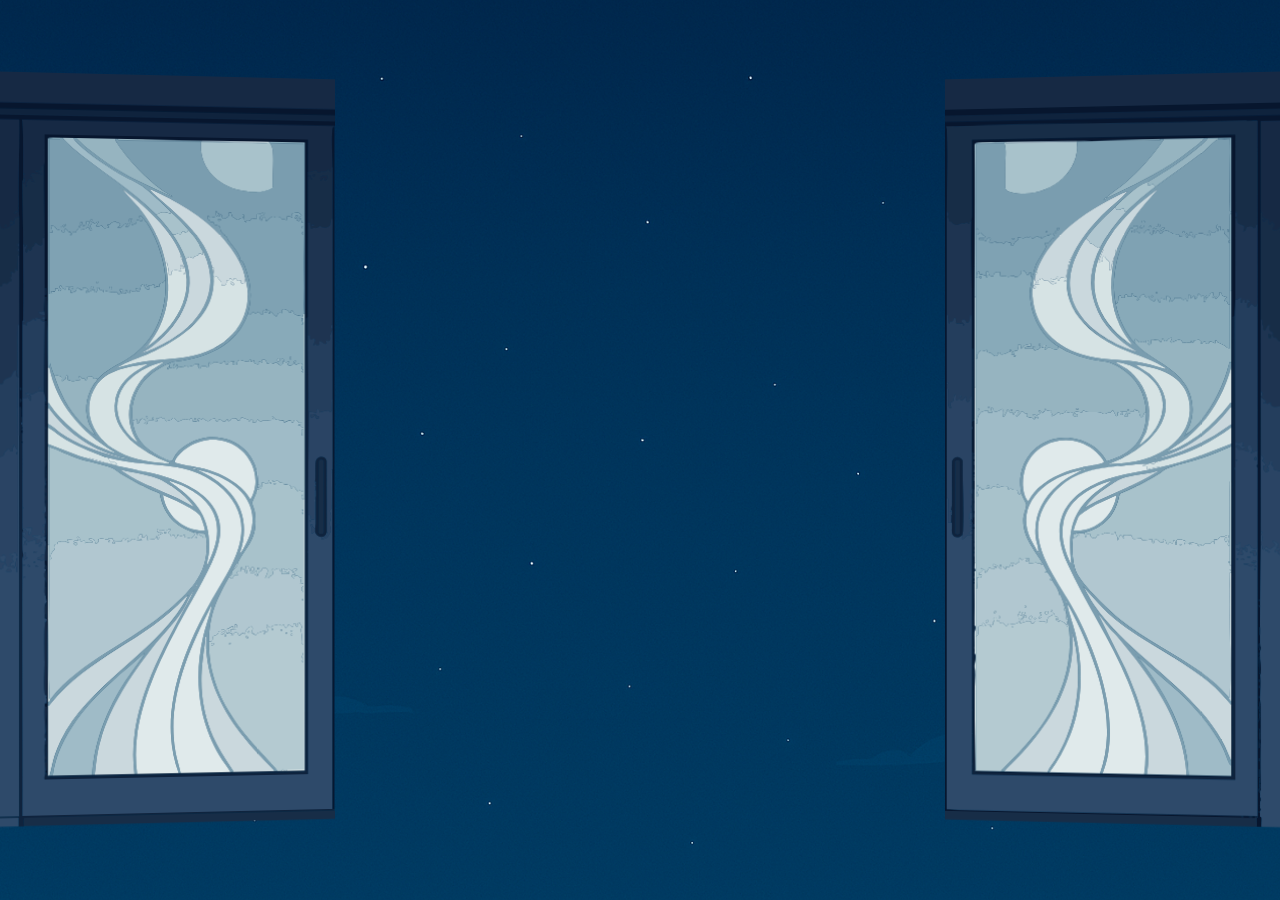
==== commit 28e15996: "base 1" ====
--- a/index.html
+++ b/index.html
@@ -1,4 +1,4 @@
-<!DOCTYPE html><!--a7aXiqCaIc1jS71VJ3Pgm--><html lang="en"><head><meta charSet="utf-8"/><meta name="viewport" content="width=device-width, initial-scale=1"/><link rel="preload" href="/_next/static/media/797e433ab948586e-s.p.dbea232f.woff2" as="font" crossorigin="" type="font/woff2"/><link rel="preload" href="/_next/static/media/caa3a2e1cccd8315-s.p.853070df.woff2" as="font" crossorigin="" type="font/woff2"/><link rel="preload" as="image" href="/Carousel/Puerta Corrediza/Puerta Izquierda.svg"/><link rel="preload" as="image" href="/Carousel/Puerta Corrediza/Puerta Derecha.svg"/><link rel="preload" as="image" href="/Carousel/Escritorio/Persona y Escritorio Todo Apagado Oscuro.png"/><link rel="preload" as="image" href="/Carousel/Oficina/Sombra de Silla.png"/><link rel="preload" as="image" href="/Carousel/Oficina/Sombra de Escritorio.png"/><link rel="preload" as="image" href="/Carousel/Escritorio/Persona y Escritorio Todo Prendido.png"/><link rel="preload" as="image" href="/Carousel/Escritorio/Persona y Escritorio Todo Prendido Dado Vuelta.png"/><link rel="preload" as="image" href="/Carousel/Luna/Luna.svg"/><link rel="preload" as="image" href="/Header/main_Logo B Sin fondo.svg"/><link rel="preload" as="image" href="/Carousel/Oficina/1_Oficina_Incompleta_Con_Suelo_Luz_Columnas.png"/><link rel="stylesheet" href="/_next/static/chunks/6930494e58803799.css" data-precedence="next"/><link rel="preload" as="script" fetchPriority="low" href="/_next/static/chunks/8e9ef9e538707d31.js"/><script src="/_next/static/chunks/a5201f5752a5ea5b.js" async=""></script><script src="/_next/static/chunks/7a9e52be6ae64445.js" async=""></script><script src="/_next/static/chunks/turbopack-adad2df89b866db7.js" async=""></script><script src="/_next/static/chunks/00231a3ba1803e82.js" async=""></script><script src="/_next/static/chunks/c80fb81ac41a5ac6.js" async=""></script><script src="/_next/static/chunks/fcfad3c77d95e8aa.js" async=""></script><link rel="preload" as="image" href="/Carousel/Oficina/2_ Sombra de Oficina en Oscuridad.png"/><link rel="preload" as="image" href="/Carousel/Oficina/Planta Derecha.png"/><link rel="preload" as="image" href="/Carousel/Oficina/Planta Izquierda.png"/><link rel="preload" as="image" href="/Carousel/Oficina/Techo Sin Luz.png"/><link rel="preload" as="image" href="/Carousel/Oficina/Techo Con Luz.png"/><link rel="preload" as="image" href="/Header/Casa.svg"/><link rel="preload" as="image" href="/Header/perfil.svg"/><link rel="preload" as="image" href="/Header/Experiencia_Laboral.svg"/><link rel="preload" as="image" href="/Header/Correo.svg"/><link rel="preload" as="image" href="/Header/Github.svg"/><link rel="preload" as="image" href="/Header/Linkedin.svg"/><meta name="next-size-adjust" content=""/><title>Portafolio</title><script src="/_next/static/chunks/a6dad97d9634a72d.js" noModule=""></script></head><body class="geist_a71539c9-module__T19VSG__variable geist_mono_8d43a2aa-module__8Li5zG__variable antialiased"><div hidden=""><!--$--><!--/$--></div><div class="fixed inset-0 overflow-hidden"><div class="absolute inset-0" style="background-image:url(&#x27;/Carousel/Cielo/1_Cielo%20Nocturno.png&#x27;);background-size:cover;background-position:center"></div><div class="absolute inset-0 flex items-center justify-center"><div class="relative w-screen h-screen overflow-hidden" style="perspective:2000px"><img src="/Carousel/Puerta Corrediza/Puerta Izquierda.svg" class=" absolute left-0 top-1/2 -translate-y-1/2 w-[100%] sm:w-[50%] md:w-[45%] lg:w-[45%] xl:w-[26%] h-[120%] sm:h-[315%] md:h-[310%] lg:h-[105%] object-contain z-30 " style="transform-origin:left center"/><img src="/Carousel/Puerta Corrediza/Puerta Derecha.svg" class=" absolute right-0 top-1/2 -translate-y-1/2 w-[100%] sm:w-[50%] md:w-[45%] lg:w-[45%] xl:w-[26%] h-[120%] sm:h-[315%] md:h-[310%] lg:h-[105%] object-contain z-30 " style="transform-origin:right center"/><img src="/Carousel/Escritorio/Persona y Escritorio Todo Apagado Oscuro.png" class="absolute opacity-0 w-[80%] bottom-0 left-1/2 -translate-x-1/2 z-100"/><img src="/Carousel/Oficina/Sombra de Silla.png" class="absolute opacity-0 w-[80%] bottom-0 left-1/2 -translate-x-1/2 z-100"/><img src="/Carousel/Oficina/Sombra de Escritorio.png" class="absolute opacity-0 w-[80%] bottom-0 left-1/2 -translate-x-1/2 z-100"/><img src="/Carousel/Escritorio/Persona y Escritorio Todo Prendido.png" class="absolute opacity-0 w-[80%] bottom-0 left-1/2 -translate-x-1/2 z-100"/><img src="/Carousel/Escritorio/Persona y Escritorio Todo Prendido Dado Vuelta.png" class="absolute opacity-0 w-[80%] bottom-0 left-1/2 -translate-x-1/2 z-100"/><img src="/Carousel/Luna/Luna.svg" class=" absolute opacity-0 left-1/2 -translate-x-1/2 z-10 top-[14%] w-45 h-35 sm:w-40 sm:h-40 md:w-56 md:h-56 lg:w-60 lg:h-45 xl:w-70 xl:h-60 " alt="Luna"/><img src="/Header/main_Logo B Sin fondo.svg" alt="Logo" class=" absolute opacity-0 left-1/2 -translate-x-1/2 z-10 top-[19%] sm:top-[17%] md:top-[18%] lg:top-[19%] w-20 sm:w-24 md:w-28 lg:w-32 h-auto "/><img src="/Carousel/Oficina/1_Oficina_Incompleta_Con_Suelo_Luz_Columnas.png" alt="Oficina" class=" absolute opacity-0 left-1/2 -translate-x-1/2 bottom-[-4%] sm:bottom-[-2%] md:bottom-[-2%] lg:bottom-[-18%] w-[155%] sm:w-[145%] md:w-[130%] lg:w-[115%] h-auto z-20 "/><img src="/Carousel/Oficina/2_ Sombra de Oficina en Oscuridad.png" alt="Sombra" class=" absolute opacity-0 left-1/2 -translate-x-1/2 bottom-[-2%] sm:bottom-[-4%] md:bottom-[-4%] lg:bottom-[-14%] w-[200%] sm:w-[185%] md:w-[170%] lg:w-[155%] h-auto z-20 "/><img alt="Edificios fase 1" loading="lazy" width="1920" height="1080" decoding="async" data-nimg="1" class=" absolute opacity-0 bottom-[+3%] sm:bottom-[0%] md:bottom-[6%] lg:bottom-[-5%] xl:bottom-[-6%] left-1/2 -translate-x-1/2 w-[90%] h-auto max-w-none " style="color:transparent;z-index:15" src="/Carousel/Edificios/1_Edificios.png"/><img alt="Edificios fase 2" loading="lazy" width="1920" height="1080" decoding="async" data-nimg="1" class=" absolute opacity-0 bottom-[+3%] sm:bottom-[0%] md:bottom-[6%] lg:bottom-[-5%] xl:bottom-[-6%] left-1/2 -translate-x-1/2 w-[90%] h-auto max-w-none " style="color:transparent;z-index:14" src="/Carousel/Edificios/2_Edificios.png"/><img alt="Edificios fase 3" loading="lazy" width="1920" height="1080" decoding="async" data-nimg="1" class=" absolute opacity-0 bottom-[+3%] sm:bottom-[0%] md:bottom-[6%] lg:bottom-[-5%] xl:bottom-[-6%] left-1/2 -translate-x-1/2 w-[90%] h-auto max-w-none " style="color:transparent;z-index:13" src="/Carousel/Edificios/3_Edificios.png"/><img alt="Edificios fase 4" loading="lazy" width="1920" height="1080" decoding="async" data-nimg="1" class=" absolute opacity-0 bottom-[+3%] sm:bottom-[0%] md:bottom-[6%] lg:bottom-[-5%] xl:bottom-[-6%] left-1/2 -translate-x-1/2 w-[90%] h-auto max-w-none " style="color:transparent;z-index:12" src="/Carousel/Edificios/4_Edificios.png"/><img alt="Edificios fase 5" loading="lazy" width="1920" height="1080" decoding="async" data-nimg="1" class=" absolute opacity-0 bottom-[+3%] sm:bottom-[0%] md:bottom-[6%] lg:bottom-[-5%] xl:bottom-[-6%] left-1/2 -translate-x-1/2 w-[90%] h-auto max-w-none " style="color:transparent;z-index:11" src="/Carousel/Edificios/5_Edificios.png"/><img alt="Edificios fase 6" loading="lazy" width="1920" height="1080" decoding="async" data-nimg="1" class=" absolute opacity-0 bottom-[+3%] sm:bottom-[0%] md:bottom-[6%] lg:bottom-[-5%] xl:bottom-[-6%] left-1/2 -translate-x-1/2 w-[90%] h-auto max-w-none " style="color:transparent;z-index:10" src="/Carousel/Edificios/6_Edificios.png"/><img src="/Carousel/Oficina/Planta Derecha.png" class="absolute opacity-0 bottom-0 right-0 w-[90%] z-25"/><img src="/Carousel/Oficina/Planta Izquierda.png" class="absolute opacity-0 bottom-0 left-0 w-[90%] z-25"/><img src="/Carousel/Oficina/Techo Sin Luz.png" alt="Techo" class=" absolute opacity-0 top-[-2%] left-1/2 -translate-x-1/2 w-[140%] sm:w-[132%] md:w-[122%] lg:w-[112%] xl:w-[106%] h-auto max-w-none z-30 "/><img src="/Carousel/Oficina/Techo Con Luz.png" alt="Techo Encendido" class=" absolute opacity-0 top-[-2%] left-1/2 -translate-x-1/2 w-[140%] sm:w-[132%] md:w-[122%] lg:w-[112%] xl:w-[106%] h-auto max-w-none z-30 "/><div class="   absolute z-[220]   cursor-pointer   opacity-0   w-[60%] max-w-[180px] /* tamaño base */   sm:w-[55%] sm:max-w-[290px] /* tamaño para pantallas pequeñas */   md:w-[45%] md:max-w-[690px] /* tamaño para pantallas medianas */   lg:w-[40%] lg:max-w-[500px] /* tamaño para pantallas grandes */      /* posicion a la derecha  */   left-[42%] sm:left-[48%] md:left-[45%] lg:left-[45%] xl:left-[48%]      bottom-[28%] /* posición base */   sm:bottom-[50%] /* posición para pantallas pequeñas */   md:bottom-[40%] /* posición para pantallas medianas */   lg:bottom-[60%] /* posición para pantallas grandes */   xl:bottom-[65%] /* posición para pantallas extra grandes */      rounded-2xl bg-white text-[#222]   shadow-2xl px-4 py-3   "><div class="   absolute left-6 bottom-[-14px]   w-0 h-0   border-l-[14px] border-l-transparent   border-r-[14px] border-r-transparent   border-t-[16px] border-t-white   "></div><p class="text-[15px] leading-4   sm:text-[18px] sm:leading-4   md:text-[20px] md:leading-5   lg:text-[20px] lg:leading-5   xl:text-[15px] xl:leading-6">Mi enfoque combina programación, análisis de datos y marketing digital para crear soluciones funcionales, atractivas y alineadas con los objetivos del cliente. 💡</p><div class="mt-2 flex items-center justify-between"><span class="text-[10px] text-gray-500 sm:text-xs">Click para continuar</span><span class="text-[10px] text-gray-400 sm:text-xs">1<!-- -->/<!-- -->5</span></div></div><div class=" fixed left-6 top-1/2 -translate-y-1/2 opacity-0 flex flex-col items-center gap-3 rounded-[28px] p-2 bg-black/40 backdrop-blur-md z-[200] "><a href="/" class="
+<!DOCTYPE html><!--qtqgsygPoBKbDKBfHFB6q--><html lang="en"><head><meta charSet="utf-8"/><meta name="viewport" content="width=device-width, initial-scale=1"/><link rel="preload" href="/_next/static/media/797e433ab948586e-s.p.dbea232f.woff2" as="font" crossorigin="" type="font/woff2"/><link rel="preload" href="/_next/static/media/caa3a2e1cccd8315-s.p.853070df.woff2" as="font" crossorigin="" type="font/woff2"/><link rel="preload" as="image" href="/Carousel/Puerta Corrediza/Puerta Izquierda.svg"/><link rel="preload" as="image" href="/Carousel/Puerta Corrediza/Puerta Derecha.svg"/><link rel="preload" as="image" href="/Carousel/Escritorio/Persona y Escritorio Todo Apagado Oscuro.png"/><link rel="preload" as="image" href="/Carousel/Oficina/Sombra de Silla.png"/><link rel="preload" as="image" href="/Carousel/Oficina/Sombra de Escritorio.png"/><link rel="preload" as="image" href="/Carousel/Escritorio/Persona y Escritorio Todo Prendido.png"/><link rel="preload" as="image" href="/Carousel/Escritorio/Persona y Escritorio Todo Prendido Dado Vuelta.png"/><link rel="preload" as="image" href="/Carousel/Luna/Luna.svg"/><link rel="preload" as="image" href="/Header/main_Logo B Sin fondo.svg"/><link rel="preload" as="image" href="/Carousel/Oficina/1_Oficina_Incompleta_Con_Suelo_Luz_Columnas.png"/><link rel="stylesheet" href="/_next/static/chunks/6930494e58803799.css" data-precedence="next"/><link rel="preload" as="script" fetchPriority="low" href="/_next/static/chunks/8e9ef9e538707d31.js"/><script src="/_next/static/chunks/a5201f5752a5ea5b.js" async=""></script><script src="/_next/static/chunks/7a9e52be6ae64445.js" async=""></script><script src="/_next/static/chunks/turbopack-adad2df89b866db7.js" async=""></script><script src="/_next/static/chunks/00231a3ba1803e82.js" async=""></script><script src="/_next/static/chunks/c80fb81ac41a5ac6.js" async=""></script><script src="/_next/static/chunks/fcfad3c77d95e8aa.js" async=""></script><link rel="preload" as="image" href="/Carousel/Oficina/2_ Sombra de Oficina en Oscuridad.png"/><link rel="preload" as="image" href="/Carousel/Oficina/Planta Derecha.png"/><link rel="preload" as="image" href="/Carousel/Oficina/Planta Izquierda.png"/><link rel="preload" as="image" href="/Carousel/Oficina/Techo Sin Luz.png"/><link rel="preload" as="image" href="/Carousel/Oficina/Techo Con Luz.png"/><link rel="preload" as="image" href="/Header/Casa.svg"/><link rel="preload" as="image" href="/Header/perfil.svg"/><link rel="preload" as="image" href="/Header/Experiencia_Laboral.svg"/><link rel="preload" as="image" href="/Header/Correo.svg"/><link rel="preload" as="image" href="/Header/Github.svg"/><link rel="preload" as="image" href="/Header/Linkedin.svg"/><meta name="next-size-adjust" content=""/><title>Portafolio</title><script src="/_next/static/chunks/a6dad97d9634a72d.js" noModule=""></script></head><body class="geist_a71539c9-module__T19VSG__variable geist_mono_8d43a2aa-module__8Li5zG__variable antialiased"><div hidden=""><!--$--><!--/$--></div><div class="fixed inset-0 overflow-hidden"><div class="absolute inset-0" style="background-image:url(&#x27;/Carousel/Cielo/1_Cielo%20Nocturno.png&#x27;);background-size:cover;background-position:center"></div><div class="absolute inset-0 flex items-center justify-center"><div class="relative w-screen h-screen overflow-hidden" style="perspective:2000px"><img src="/Carousel/Puerta Corrediza/Puerta Izquierda.svg" class=" absolute left-0 top-1/2 -translate-y-1/2 w-[100%] sm:w-[50%] md:w-[45%] lg:w-[45%] xl:w-[26%] h-[120%] sm:h-[315%] md:h-[310%] lg:h-[105%] object-contain z-30 " style="transform-origin:left center"/><img src="/Carousel/Puerta Corrediza/Puerta Derecha.svg" class=" absolute right-0 top-1/2 -translate-y-1/2 w-[100%] sm:w-[50%] md:w-[45%] lg:w-[45%] xl:w-[26%] h-[120%] sm:h-[315%] md:h-[310%] lg:h-[105%] object-contain z-30 " style="transform-origin:right center"/><img src="/Carousel/Escritorio/Persona y Escritorio Todo Apagado Oscuro.png" class="absolute opacity-0 w-[80%] bottom-0 left-1/2 -translate-x-1/2 z-100"/><img src="/Carousel/Oficina/Sombra de Silla.png" class="absolute opacity-0 w-[80%] bottom-0 left-1/2 -translate-x-1/2 z-100"/><img src="/Carousel/Oficina/Sombra de Escritorio.png" class="absolute opacity-0 w-[80%] bottom-0 left-1/2 -translate-x-1/2 z-100"/><img src="/Carousel/Escritorio/Persona y Escritorio Todo Prendido.png" class="absolute opacity-0 w-[80%] bottom-0 left-1/2 -translate-x-1/2 z-100"/><img src="/Carousel/Escritorio/Persona y Escritorio Todo Prendido Dado Vuelta.png" class="absolute opacity-0 w-[80%] bottom-0 left-1/2 -translate-x-1/2 z-100"/><img src="/Carousel/Luna/Luna.svg" class=" absolute opacity-0 left-1/2 -translate-x-1/2 z-10 top-[14%] w-45 h-35 sm:w-40 sm:h-40 md:w-56 md:h-56 lg:w-60 lg:h-45 xl:w-70 xl:h-60 " alt="Luna"/><img src="/Header/main_Logo B Sin fondo.svg" alt="Logo" class=" absolute opacity-0 left-1/2 -translate-x-1/2 z-10 top-[19%] sm:top-[17%] md:top-[18%] lg:top-[19%] w-20 sm:w-24 md:w-28 lg:w-32 h-auto "/><img src="/Carousel/Oficina/1_Oficina_Incompleta_Con_Suelo_Luz_Columnas.png" alt="Oficina" class=" absolute opacity-0 left-1/2 -translate-x-1/2 bottom-[-4%] sm:bottom-[-2%] md:bottom-[-2%] lg:bottom-[-18%] w-[155%] sm:w-[145%] md:w-[130%] lg:w-[115%] h-auto z-20 "/><img src="/Carousel/Oficina/2_ Sombra de Oficina en Oscuridad.png" alt="Sombra" class=" absolute opacity-0 left-1/2 -translate-x-1/2 bottom-[-2%] sm:bottom-[-4%] md:bottom-[-4%] lg:bottom-[-14%] w-[200%] sm:w-[185%] md:w-[170%] lg:w-[155%] h-auto z-20 "/><img alt="Edificios fase 1" loading="lazy" width="1920" height="1080" decoding="async" data-nimg="1" class=" absolute opacity-0 bottom-[+3%] sm:bottom-[0%] md:bottom-[6%] lg:bottom-[-5%] xl:bottom-[-6%] left-1/2 -translate-x-1/2 w-[90%] h-auto max-w-none " style="color:transparent;z-index:15" src="/Carousel/Edificios/1_Edificios.png"/><img alt="Edificios fase 2" loading="lazy" width="1920" height="1080" decoding="async" data-nimg="1" class=" absolute opacity-0 bottom-[+3%] sm:bottom-[0%] md:bottom-[6%] lg:bottom-[-5%] xl:bottom-[-6%] left-1/2 -translate-x-1/2 w-[90%] h-auto max-w-none " style="color:transparent;z-index:14" src="/Carousel/Edificios/2_Edificios.png"/><img alt="Edificios fase 3" loading="lazy" width="1920" height="1080" decoding="async" data-nimg="1" class=" absolute opacity-0 bottom-[+3%] sm:bottom-[0%] md:bottom-[6%] lg:bottom-[-5%] xl:bottom-[-6%] left-1/2 -translate-x-1/2 w-[90%] h-auto max-w-none " style="color:transparent;z-index:13" src="/Carousel/Edificios/3_Edificios.png"/><img alt="Edificios fase 4" loading="lazy" width="1920" height="1080" decoding="async" data-nimg="1" class=" absolute opacity-0 bottom-[+3%] sm:bottom-[0%] md:bottom-[6%] lg:bottom-[-5%] xl:bottom-[-6%] left-1/2 -translate-x-1/2 w-[90%] h-auto max-w-none " style="color:transparent;z-index:12" src="/Carousel/Edificios/4_Edificios.png"/><img alt="Edificios fase 5" loading="lazy" width="1920" height="1080" decoding="async" data-nimg="1" class=" absolute opacity-0 bottom-[+3%] sm:bottom-[0%] md:bottom-[6%] lg:bottom-[-5%] xl:bottom-[-6%] left-1/2 -translate-x-1/2 w-[90%] h-auto max-w-none " style="color:transparent;z-index:11" src="/Carousel/Edificios/5_Edificios.png"/><img alt="Edificios fase 6" loading="lazy" width="1920" height="1080" decoding="async" data-nimg="1" class=" absolute opacity-0 bottom-[+3%] sm:bottom-[0%] md:bottom-[6%] lg:bottom-[-5%] xl:bottom-[-6%] left-1/2 -translate-x-1/2 w-[90%] h-auto max-w-none " style="color:transparent;z-index:10" src="/Carousel/Edificios/6_Edificios.png"/><img src="/Carousel/Oficina/Planta Derecha.png" class="absolute opacity-0 bottom-0 right-0 w-[90%] z-25"/><img src="/Carousel/Oficina/Planta Izquierda.png" class="absolute opacity-0 bottom-0 left-0 w-[90%] z-25"/><img src="/Carousel/Oficina/Techo Sin Luz.png" alt="Techo" class=" absolute opacity-0 top-[-2%] left-1/2 -translate-x-1/2 w-[140%] sm:w-[132%] md:w-[122%] lg:w-[112%] xl:w-[106%] h-auto max-w-none z-30 "/><img src="/Carousel/Oficina/Techo Con Luz.png" alt="Techo Encendido" class=" absolute opacity-0 top-[-2%] left-1/2 -translate-x-1/2 w-[140%] sm:w-[132%] md:w-[122%] lg:w-[112%] xl:w-[106%] h-auto max-w-none z-30 "/><div class="   absolute z-[220]   cursor-pointer   opacity-0   w-[60%] max-w-[180px] /* tamaño base */   sm:w-[55%] sm:max-w-[290px] /* tamaño para pantallas pequeñas */   md:w-[45%] md:max-w-[690px] /* tamaño para pantallas medianas */   lg:w-[40%] lg:max-w-[500px] /* tamaño para pantallas grandes */      /* posicion a la derecha  */   left-[42%] sm:left-[48%] md:left-[45%] lg:left-[45%] xl:left-[48%]      bottom-[28%] /* posición base */   sm:bottom-[50%] /* posición para pantallas pequeñas */   md:bottom-[40%] /* posición para pantallas medianas */   lg:bottom-[60%] /* posición para pantallas grandes */   xl:bottom-[65%] /* posición para pantallas extra grandes */      rounded-2xl bg-white text-[#222]   shadow-2xl px-4 py-3   "><div class="   absolute left-6 bottom-[-14px]   w-0 h-0   border-l-[14px] border-l-transparent   border-r-[14px] border-r-transparent   border-t-[16px] border-t-white   "></div><p class="text-[15px] leading-4   sm:text-[18px] sm:leading-4   md:text-[20px] md:leading-5   lg:text-[20px] lg:leading-5   xl:text-[15px] xl:leading-6">Mi enfoque combina programación, análisis de datos y marketing digital para crear soluciones funcionales, atractivas y alineadas con los objetivos del cliente. 💡</p><div class="mt-2 flex items-center justify-between"><span class="text-[10px] text-gray-500 sm:text-xs">Click para continuar</span><span class="text-[10px] text-gray-400 sm:text-xs">1<!-- -->/<!-- -->5</span></div></div><div class=" fixed left-6 top-1/2 -translate-y-1/2 opacity-0 flex flex-col items-center gap-3 rounded-[28px] p-2 bg-black/40 backdrop-blur-md z-[200] "><a href="/" class="
     group relative
     bg-white rounded-full
     transition-all duration-300 ease-out
@@ -118,4 +118,4 @@
     bg-black/80 text-white text-sm sm:text-base
     px-3 py-2 rounded-md
     whitespace-nowrap
-  ">Linkedin</span></a></div><button class="fixed bottom-4 left-4 z-[200] px-4 py-2 bg-black/80 text-white rounded-lg shadow-lg hover:bg-black transition-all duration-300">Saltar animación</button></div></div></div><!--$--><!--/$--><script src="/_next/static/chunks/8e9ef9e538707d31.js" id="_R_" async=""></script><script>(self.__next_f=self.__next_f||[]).push([0])</script><script>self.__next_f.push([1,"1:\"$Sreact.fragment\"\n2:I[1304,[\"/_next/static/chunks/00231a3ba1803e82.js\",\"/_next/static/chunks/c80fb81ac41a5ac6.js\"],\"default\"]\n3:I[58604,[\"/_next/static/chunks/00231a3ba1803e82.js\",\"/_next/static/chunks/c80fb81ac41a5ac6.js\"],\"default\"]\n4:I[6531,[\"/_next/static/chunks/00231a3ba1803e82.js\",\"/_next/static/chunks/c80fb81ac41a5ac6.js\"],\"ClientPageRoot\"]\n5:I[15464,[\"/_next/static/chunks/00231a3ba1803e82.js\",\"/_next/static/chunks/fcfad3c77d95e8aa.js\"],\"default\"]\n8:I[71310,[\"/_next/static/chunks/00231a3ba1803e82.js\",\"/_next/static/chunks/c80fb81ac41a5ac6.js\"],\"OutletBoundary\"]\n9:\"$Sreact.suspense\"\nb:I[71310,[\"/_next/static/chunks/00231a3ba1803e82.js\",\"/_next/static/chunks/c80fb81ac41a5ac6.js\"],\"ViewportBoundary\"]\nd:I[71310,[\"/_next/static/chunks/00231a3ba1803e82.js\",\"/_next/static/chunks/c80fb81ac41a5ac6.js\"],\"MetadataBoundary\"]\nf:I[73851,[\"/_next/static/chunks/00231a3ba1803e82.js\",\"/_next/static/chunks/c80fb81ac41a5ac6.js\"],\"default\"]\n:HL[\"/_next/static/chunks/6930494e58803799.css\",\"style\"]\n:HL[\"/_next/static/media/797e433ab948586e-s.p.dbea232f.woff2\",\"font\",{\"crossOrigin\":\"\",\"type\":\"font/woff2\"}]\n:HL[\"/_next/static/media/caa3a2e1cccd8315-s.p.853070df.woff2\",\"font\",{\"crossOrigin\":\"\",\"type\":\"font/woff2\"}]\n"])</script><script>self.__next_f.push([1,"0:{\"P\":null,\"b\":\"a7aXiqCaIc1jS71VJ3Pgm\",\"c\":[\"\",\"\"],\"q\":\"\",\"i\":false,\"f\":[[[\"\",{\"children\":[\"__PAGE__\",{}]},\"$undefined\",\"$undefined\",true],[[\"$\",\"$1\",\"c\",{\"children\":[[[\"$\",\"link\",\"0\",{\"rel\":\"stylesheet\",\"href\":\"/_next/static/chunks/6930494e58803799.css\",\"precedence\":\"next\",\"crossOrigin\":\"$undefined\",\"nonce\":\"$undefined\"}]],[\"$\",\"html\",null,{\"lang\":\"en\",\"children\":[\"$\",\"body\",null,{\"className\":\"geist_a71539c9-module__T19VSG__variable geist_mono_8d43a2aa-module__8Li5zG__variable antialiased\",\"children\":[\"$\",\"$L2\",null,{\"parallelRouterKey\":\"children\",\"error\":\"$undefined\",\"errorStyles\":\"$undefined\",\"errorScripts\":\"$undefined\",\"template\":[\"$\",\"$L3\",null,{}],\"templateStyles\":\"$undefined\",\"templateScripts\":\"$undefined\",\"notFound\":[[[\"$\",\"title\",null,{\"children\":\"404: This page could not be found.\"}],[\"$\",\"div\",null,{\"style\":{\"fontFamily\":\"system-ui,\\\"Segoe UI\\\",Roboto,Helvetica,Arial,sans-serif,\\\"Apple Color Emoji\\\",\\\"Segoe UI Emoji\\\"\",\"height\":\"100vh\",\"textAlign\":\"center\",\"display\":\"flex\",\"flexDirection\":\"column\",\"alignItems\":\"center\",\"justifyContent\":\"center\"},\"children\":[\"$\",\"div\",null,{\"children\":[[\"$\",\"style\",null,{\"dangerouslySetInnerHTML\":{\"__html\":\"body{color:#000;background:#fff;margin:0}.next-error-h1{border-right:1px solid rgba(0,0,0,.3)}@media (prefers-color-scheme:dark){body{color:#fff;background:#000}.next-error-h1{border-right:1px solid rgba(255,255,255,.3)}}\"}}],[\"$\",\"h1\",null,{\"className\":\"next-error-h1\",\"style\":{\"display\":\"inline-block\",\"margin\":\"0 20px 0 0\",\"padding\":\"0 23px 0 0\",\"fontSize\":24,\"fontWeight\":500,\"verticalAlign\":\"top\",\"lineHeight\":\"49px\"},\"children\":404}],[\"$\",\"div\",null,{\"style\":{\"display\":\"inline-block\"},\"children\":[\"$\",\"h2\",null,{\"style\":{\"fontSize\":14,\"fontWeight\":400,\"lineHeight\":\"49px\",\"margin\":0},\"children\":\"This page could not be found.\"}]}]]}]}]],[]],\"forbidden\":\"$undefined\",\"unauthorized\":\"$undefined\"}]}]}]]}],{\"children\":[[\"$\",\"$1\",\"c\",{\"children\":[[\"$\",\"$L4\",null,{\"Component\":\"$5\",\"serverProvidedParams\":{\"searchParams\":{},\"params\":{},\"promises\":[\"$@6\",\"$@7\"]}}],[[\"$\",\"script\",\"script-0\",{\"src\":\"/_next/static/chunks/00231a3ba1803e82.js\",\"async\":true,\"nonce\":\"$undefined\"}],[\"$\",\"script\",\"script-1\",{\"src\":\"/_next/static/chunks/fcfad3c77d95e8aa.js\",\"async\":true,\"nonce\":\"$undefined\"}]],[\"$\",\"$L8\",null,{\"children\":[\"$\",\"$9\",null,{\"name\":\"Next.MetadataOutlet\",\"children\":\"$@a\"}]}]]}],{},null,false,false]},null,false,false],[\"$\",\"$1\",\"h\",{\"children\":[null,[\"$\",\"$Lb\",null,{\"children\":\"$@c\"}],[\"$\",\"div\",null,{\"hidden\":true,\"children\":[\"$\",\"$Ld\",null,{\"children\":[\"$\",\"$9\",null,{\"name\":\"Next.Metadata\",\"children\":\"$@e\"}]}]}],[\"$\",\"meta\",null,{\"name\":\"next-size-adjust\",\"content\":\"\"}]]}],false]],\"m\":\"$undefined\",\"G\":[\"$f\",[]],\"S\":true}\n"])</script><script>self.__next_f.push([1,"6:{}\n7:\"$0:f:0:1:1:children:0:props:children:0:props:serverProvidedParams:params\"\n"])</script><script>self.__next_f.push([1,"c:[[\"$\",\"meta\",\"0\",{\"charSet\":\"utf-8\"}],[\"$\",\"meta\",\"1\",{\"name\":\"viewport\",\"content\":\"width=device-width, initial-scale=1\"}]]\n"])</script><script>self.__next_f.push([1,"e:[[\"$\",\"title\",\"0\",{\"children\":\"Portafolio\"}]]\na:null\n"])</script></body></html>+  ">Linkedin</span></a></div><button class="fixed bottom-4 left-4 z-[200] px-4 py-2 bg-black/80 text-white rounded-lg shadow-lg hover:bg-black transition-all duration-300">Saltar animación</button></div></div></div><!--$--><!--/$--><script src="/_next/static/chunks/8e9ef9e538707d31.js" id="_R_" async=""></script><script>(self.__next_f=self.__next_f||[]).push([0])</script><script>self.__next_f.push([1,"1:\"$Sreact.fragment\"\n2:I[1304,[\"/_next/static/chunks/00231a3ba1803e82.js\",\"/_next/static/chunks/c80fb81ac41a5ac6.js\"],\"default\"]\n3:I[58604,[\"/_next/static/chunks/00231a3ba1803e82.js\",\"/_next/static/chunks/c80fb81ac41a5ac6.js\"],\"default\"]\n4:I[6531,[\"/_next/static/chunks/00231a3ba1803e82.js\",\"/_next/static/chunks/c80fb81ac41a5ac6.js\"],\"ClientPageRoot\"]\n5:I[15464,[\"/_next/static/chunks/00231a3ba1803e82.js\",\"/_next/static/chunks/fcfad3c77d95e8aa.js\"],\"default\"]\n8:I[71310,[\"/_next/static/chunks/00231a3ba1803e82.js\",\"/_next/static/chunks/c80fb81ac41a5ac6.js\"],\"OutletBoundary\"]\n9:\"$Sreact.suspense\"\nb:I[71310,[\"/_next/static/chunks/00231a3ba1803e82.js\",\"/_next/static/chunks/c80fb81ac41a5ac6.js\"],\"ViewportBoundary\"]\nd:I[71310,[\"/_next/static/chunks/00231a3ba1803e82.js\",\"/_next/static/chunks/c80fb81ac41a5ac6.js\"],\"MetadataBoundary\"]\nf:I[73851,[\"/_next/static/chunks/00231a3ba1803e82.js\",\"/_next/static/chunks/c80fb81ac41a5ac6.js\"],\"default\"]\n:HL[\"/_next/static/chunks/6930494e58803799.css\",\"style\"]\n:HL[\"/_next/static/media/797e433ab948586e-s.p.dbea232f.woff2\",\"font\",{\"crossOrigin\":\"\",\"type\":\"font/woff2\"}]\n:HL[\"/_next/static/media/caa3a2e1cccd8315-s.p.853070df.woff2\",\"font\",{\"crossOrigin\":\"\",\"type\":\"font/woff2\"}]\n"])</script><script>self.__next_f.push([1,"0:{\"P\":null,\"b\":\"qtqgsygPoBKbDKBfHFB6q\",\"c\":[\"\",\"\"],\"q\":\"\",\"i\":false,\"f\":[[[\"\",{\"children\":[\"__PAGE__\",{}]},\"$undefined\",\"$undefined\",true],[[\"$\",\"$1\",\"c\",{\"children\":[[[\"$\",\"link\",\"0\",{\"rel\":\"stylesheet\",\"href\":\"/_next/static/chunks/6930494e58803799.css\",\"precedence\":\"next\",\"crossOrigin\":\"$undefined\",\"nonce\":\"$undefined\"}]],[\"$\",\"html\",null,{\"lang\":\"en\",\"children\":[\"$\",\"body\",null,{\"className\":\"geist_a71539c9-module__T19VSG__variable geist_mono_8d43a2aa-module__8Li5zG__variable antialiased\",\"children\":[\"$\",\"$L2\",null,{\"parallelRouterKey\":\"children\",\"error\":\"$undefined\",\"errorStyles\":\"$undefined\",\"errorScripts\":\"$undefined\",\"template\":[\"$\",\"$L3\",null,{}],\"templateStyles\":\"$undefined\",\"templateScripts\":\"$undefined\",\"notFound\":[[[\"$\",\"title\",null,{\"children\":\"404: This page could not be found.\"}],[\"$\",\"div\",null,{\"style\":{\"fontFamily\":\"system-ui,\\\"Segoe UI\\\",Roboto,Helvetica,Arial,sans-serif,\\\"Apple Color Emoji\\\",\\\"Segoe UI Emoji\\\"\",\"height\":\"100vh\",\"textAlign\":\"center\",\"display\":\"flex\",\"flexDirection\":\"column\",\"alignItems\":\"center\",\"justifyContent\":\"center\"},\"children\":[\"$\",\"div\",null,{\"children\":[[\"$\",\"style\",null,{\"dangerouslySetInnerHTML\":{\"__html\":\"body{color:#000;background:#fff;margin:0}.next-error-h1{border-right:1px solid rgba(0,0,0,.3)}@media (prefers-color-scheme:dark){body{color:#fff;background:#000}.next-error-h1{border-right:1px solid rgba(255,255,255,.3)}}\"}}],[\"$\",\"h1\",null,{\"className\":\"next-error-h1\",\"style\":{\"display\":\"inline-block\",\"margin\":\"0 20px 0 0\",\"padding\":\"0 23px 0 0\",\"fontSize\":24,\"fontWeight\":500,\"verticalAlign\":\"top\",\"lineHeight\":\"49px\"},\"children\":404}],[\"$\",\"div\",null,{\"style\":{\"display\":\"inline-block\"},\"children\":[\"$\",\"h2\",null,{\"style\":{\"fontSize\":14,\"fontWeight\":400,\"lineHeight\":\"49px\",\"margin\":0},\"children\":\"This page could not be found.\"}]}]]}]}]],[]],\"forbidden\":\"$undefined\",\"unauthorized\":\"$undefined\"}]}]}]]}],{\"children\":[[\"$\",\"$1\",\"c\",{\"children\":[[\"$\",\"$L4\",null,{\"Component\":\"$5\",\"serverProvidedParams\":{\"searchParams\":{},\"params\":{},\"promises\":[\"$@6\",\"$@7\"]}}],[[\"$\",\"script\",\"script-0\",{\"src\":\"/_next/static/chunks/00231a3ba1803e82.js\",\"async\":true,\"nonce\":\"$undefined\"}],[\"$\",\"script\",\"script-1\",{\"src\":\"/_next/static/chunks/fcfad3c77d95e8aa.js\",\"async\":true,\"nonce\":\"$undefined\"}]],[\"$\",\"$L8\",null,{\"children\":[\"$\",\"$9\",null,{\"name\":\"Next.MetadataOutlet\",\"children\":\"$@a\"}]}]]}],{},null,false,false]},null,false,false],[\"$\",\"$1\",\"h\",{\"children\":[null,[\"$\",\"$Lb\",null,{\"children\":\"$@c\"}],[\"$\",\"div\",null,{\"hidden\":true,\"children\":[\"$\",\"$Ld\",null,{\"children\":[\"$\",\"$9\",null,{\"name\":\"Next.Metadata\",\"children\":\"$@e\"}]}]}],[\"$\",\"meta\",null,{\"name\":\"next-size-adjust\",\"content\":\"\"}]]}],false]],\"m\":\"$undefined\",\"G\":[\"$f\",[]],\"S\":true}\n"])</script><script>self.__next_f.push([1,"6:{}\n7:\"$0:f:0:1:1:children:0:props:children:0:props:serverProvidedParams:params\"\n"])</script><script>self.__next_f.push([1,"c:[[\"$\",\"meta\",\"0\",{\"charSet\":\"utf-8\"}],[\"$\",\"meta\",\"1\",{\"name\":\"viewport\",\"content\":\"width=device-width, initial-scale=1\"}]]\n"])</script><script>self.__next_f.push([1,"e:[[\"$\",\"title\",\"0\",{\"children\":\"Portafolio\"}]]\na:null\n"])</script></body></html>
